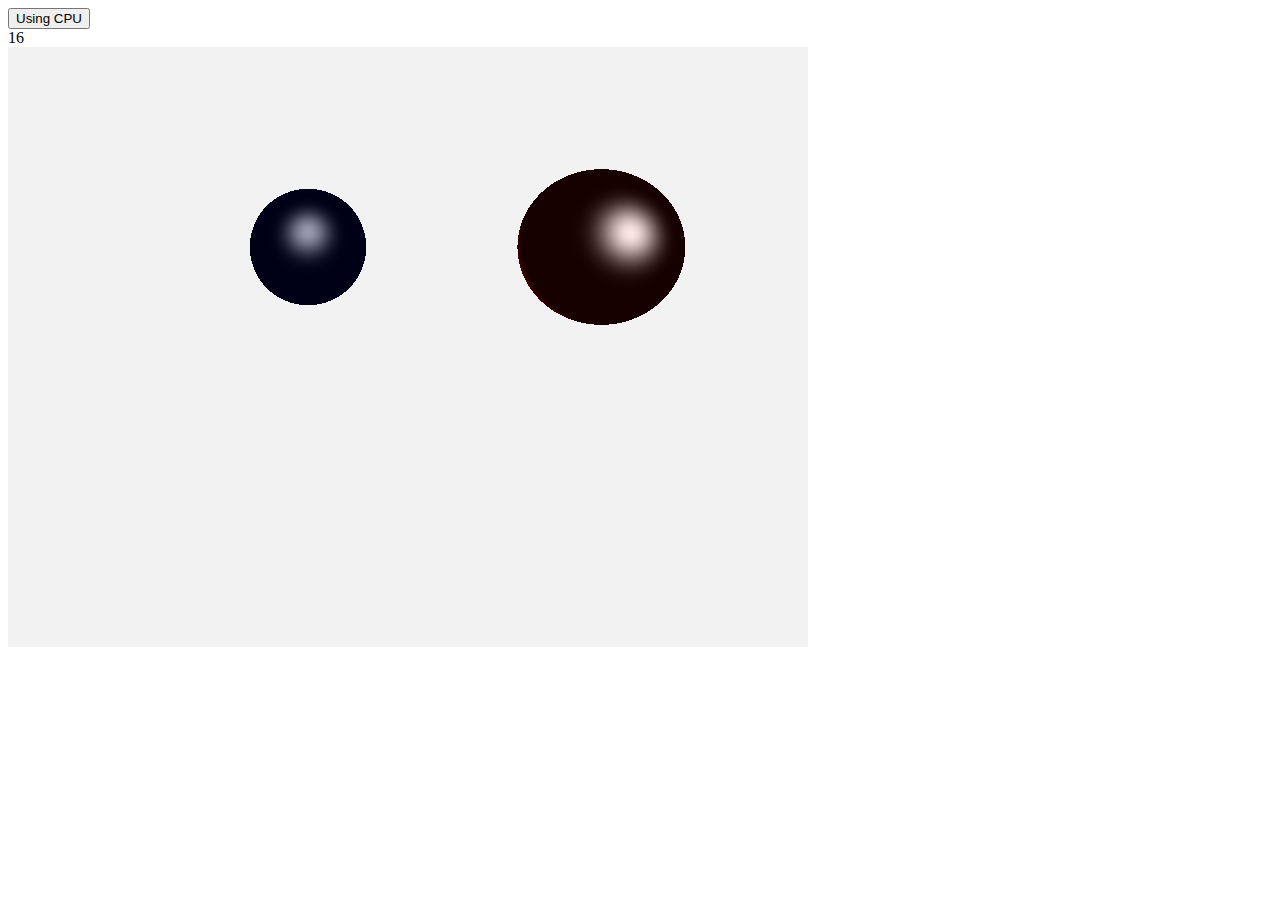
==== raytracer/index.html @ 0241e60e "raytracer project" ====
<!DOCTYPE html>
<!-- saved from url=(0049)http://www.comp.nus.edu.sg/~hugh/CS3211/demo.html -->
<html>
  <head>
    <meta charset="utf-8" />
    <!-- <meta http-equiv="content-type" content="text/html; charset=windows-1252"> -->
    <title>Raytracing on GPU/CPU system</title>
    <style type="text/css"></style>
    <script src="./js/gpu.js"></script>
    <script src="./js/decls.js"></script>
    <script src="./js/scene.js"></script>
  </head>

  <body>
    <input type="button" value="Using CPU" onclick="return change(this);">
    <div id="fps"></div> <!-- To show frames per second -->

    <script>
      //Changes from CPU to GPU and vice versa
      var selection = 0;
      function change( el ) {
        if ( el.value === "Using CPU" ) {
           selection = 1;
           el.value = "Using GPU";
        } else {
           selection = 0;
           el.value = "Using CPU";
        }
      }

      var x = 0;

      var gpu = new GPU();

      function sqr(x) {
        return x*x;
      }
      function dist(x1,y1,x2,y2) {
        return Math.sqrt( sqr(x2-x1)+sqr(y2-y1) );
      }
      function dotProduct(x1,y1,x2,y2,x3,y3) {
        return (x1*y1) + (x2*y2) + (x3*y3);
      }


      gpu.addFunction(sqr);
      gpu.addFunction(dist);
      gpu.addFunction(dotProduct);

      function doit(mode) {
        // specify how to output/render the information 
        var opt = {
           dimensions: [800,600],
           debug: true,
           graphical: true,
           safeTextureReadHack: false,
           constants: { OBJCOUNT: objects[0], LIGHTCOUNT: lights[0],    
                           EMPTY: ObjTyp.EMPTY,    SPHERE: ObjTyp.SPHERE,   CUBOID: ObjTyp.CUBOID, 
                        CYLINDER: ObjTyp.CYLINDER,   CONE: ObjTyp.CONE,   TRIANGLE: ObjTyp.TRIANGLE,
                          RECSZ: 1, R: 2, G: 3, B: 4, SPEC: 5, LAMB: 6, AMB: 7, OPAC: 8, X: 9, Y: 10, Z: 11,
                          WIDTH: 12,RADIUS: 12, X2: 12, Y2: 13, HGT: 13, Z2: 14, Xd: 14, X3: 15,
                          Yd: 15, Y3: 16, Zd: 16, Z3: 17, DEP: 17, WIDTHTRI: 18, Lx: 0, Ly: 1, Lz: 2,
                          Lr: 3, Lg: 4, Lb: 5, Cx: 0, Cy: 1, Cz: 2, Nx: 3, Ny: 4, Nz: 5, Cfov: 6, MAXBOUNCES: 1
                      },
           mode: mode
        };
        //render
        var y = gpu.createKernel(function(Camera,Lights,Objects) {
          // Start by creating a simple vector pointing in the direction the camera is
          // pointing - a unit vector
          // calculated by taking a vector and simply dividing it by its magnitude
          // first subtract
            var subX = Camera[3] - Camera[0];
            var subY = Camera[4] - Camera[1];
            var subZ = Camera[5] - Camera[2];
          // To find the magnitude/length of the vector we square root the addition of the squares of each element.
            var magnitude = Math.sqrt(sqr(subX) + sqr(subY) + sqr(subZ*subZ));
            var eyeX = subX/magnitude;
            var eyeY = subY/magnitude;
            var eyeZ = subZ/magnitude;

          // and then we'll rotate this by combining it with a version that's turned
          // 90° right and one that's turned 90° up. Since the [cross product](http://en.wikipedia.org/wiki/Cross_product)
          // takes two vectors and creates a third that's perpendicular to both,
          // we use a pure 'UP' vector to turn the camera right, and that 'right'
          // vector to turn the camera up.
          // cross product eye with up vector (0,1,0)
            var eyeCROSSupX = (eyeY * 0) - (eyeZ * 1);
            var eyeCROSSupY = 0;
            var eyeCROSSupZ = (eyeX * 1) - (eyeY * 0);
            var magnitude_eye_up = Math.sqrt(sqr(eyeCROSSupX) + sqr(eyeCROSSupY) + sqr(eyeCROSSupZ));
            var vpRightX = eyeCROSSupX/magnitude_eye_up;
            var vpRightY = eyeCROSSupY/magnitude_eye_up;
            var vpRightZ = eyeCROSSupZ/magnitude_eye_up;
          // cross product vpRight with eye
            var rightCROSSeyeX = (vpRightY * eyeZ) - (vpRightZ * eyeY);
            var rightCROSSeyeY = (vpRightZ * eyeX) - (vpRightX * eyeZ);
            var rightCROSSeyeZ = (vpRightX * eyeY) - (vpRightY * eyeX);
            var magnitude_right_eye = Math.sqrt(sqr(rightCROSSeyeX) + sqr(rightCROSSeyeY) + sqr(rightCROSSeyeZ));
            var vpUpX = rightCROSSeyeX/magnitude_right_eye;
            var vpUpY = rightCROSSeyeY/magnitude_right_eye;
            var vpUpZ = rightCROSSeyeZ/magnitude_right_eye;

          // specify the camera view
            var height = 800;
            var width = 600;
            var fovRadians = 3.14159 * (Camera[this.constants.Cfov] / 2) / 180,
                heightWidthRatio = height / width,
                halfWidth = Math.tan(fovRadians),
                halfHeight = heightWidthRatio * halfWidth,
                camerawidth = halfWidth * 2,
                cameraheight = halfHeight * 2,
                pixelWidth = camerawidth / (width - 1),
                pixelHeight = cameraheight / (height - 1);

          // set the initial background color
            // this.color(0.95,0.95,0.95);
            // var color_r = 0;
            // var color_g = 0;
            // var color_b = 0;

            // var cZeroX = 0;
            // var cZeroY = 0;
            // var cZeroZ = 0;

            var color_r = 0.95;
            var color_g = 0.95;
            var color_b = 0.95;

            // var cZeroX = 0;
            // var cZeroY = 0;
            // var cZeroZ = 0;
            // var lambertAmount = 0;

          // calculate the ray starting point from camera          
            var rayPointX = Camera[this.constants.Cx];
            var rayPointY = Camera[this.constants.Cy];
            var rayPointZ = Camera[this.constants.Cz];

          // turn the raw pixel `x` and `y` values into values from -1 to 1
          // and use these values to scale the facing-right and facing-up
          // vectors so that we generate versions of the `eyeVector` that are
          // skewed in each necessary direction.
            var xcompX = vpRightX * ((this.thread.x * pixelWidth) - halfWidth);
            var xcompY = vpRightY * ((this.thread.x * pixelWidth) - halfWidth);
            var xcompZ = vpRightZ * ((this.thread.x * pixelWidth) - halfWidth);
            var ycompX = vpUpX * ((this.thread.y * pixelHeight) - halfHeight);
            var ycompY = vpUpY * ((this.thread.y * pixelHeight) - halfHeight);
            var ycompZ = vpUpZ * ((this.thread.y * pixelHeight) - halfHeight);

          // calculate ray vector
            var addEyeXcompYcomp_x = eyeX + xcompX + ycompX;
            var addEyeXcompYcomp_y = eyeY + xcompY + ycompY;
            var addEyeXcompYcomp_z = eyeZ + xcompZ + ycompZ;
            var magnitude_addEyeXcompYcomp = Math.sqrt(sqr(addEyeXcompYcomp_x) + sqr(addEyeXcompYcomp_y) + sqr(addEyeXcompYcomp_z));
            var rayVectorX = addEyeXcompYcomp_x/magnitude_addEyeXcompYcomp;
            var rayVectorY = addEyeXcompYcomp_y/magnitude_addEyeXcompYcomp;
            var rayVectorZ = addEyeXcompYcomp_z/magnitude_addEyeXcompYcomp;

          // replace recursive method with iterative method

          for(var raybounce = 0; raybounce<this.constants.MAXBOUNCES; raybounce++){


          // tracing
          // first check if a ray intersects an object
            // so do intersection. take the color of the closest object
            // The base case is that it hits nothing, and travels for `Infinity`
            // var closest = [Infinity, null];
            var closest_distance = 10000;
            var object_type = 0;
            var idx = 1;                                     // index for looking through all the objects
            var nextidx = 1;
            var dist = 0;
            // Iterate the through the obects and check if we have an intersection
            for (var i = 0; i < this.constants.OBJCOUNT; i++) {
              //computing the intersection of only spheres
              idx = nextidx;
              nextidx = Objects[idx+1]+idx;                // Pre-compute the beginning of the next record
              if (Objects[idx] == this.constants.SPHERE) { // i.e. if it is a SPHERE...
                var eye_to_centerX = Objects[idx+this.constants.X] - rayPointX;
                var eye_to_centerY = Objects[idx+this.constants.Y] - rayPointY;
                var eye_to_centerZ = Objects[idx+this.constants.Z] - rayPointZ;

                var vProd = eye_to_centerX*rayVectorX + eye_to_centerY*rayVectorY + eye_to_centerZ*rayVectorZ;
                var eoDot = eye_to_centerX*eye_to_centerX + eye_to_centerY*eye_to_centerY + eye_to_centerZ*eye_to_centerZ;
                var discriminant = (Objects[idx+this.constants.RADIUS] * Objects[idx+this.constants.RADIUS]) - eoDot + (vProd * vProd);
                if (discriminant < 0) {
                  dist = -1;
                } else {
                  dist = vProd - Math.sqrt(discriminant);
                }
              }
              if (dist != -1 && dist < closest_distance) { //dist!=undifined
                closest_distance = dist;
                object_type = idx;
              }
            }

          // If we don't hit anything, fill this pixel with the background color, else compute the pixel color.
            // in this case, beige.
            if (closest_distance == 10000) {
              this.color(0.95,0.95,0.95);
              // this.color(0.0,0.0,0.0);
            }
            else{
              // The `pointAtTime` is another way of saying the 'intersection point'
              // of this ray into this object. We compute this by simply taking
              // the direction of the ray and making it as long as the distance
              // returned by the intersection check.
                var scaledRayVectorX = rayVectorX * closest_distance;
                var scaledRayVectorY = rayVectorY * closest_distance;
                var scaledRayVectorZ = rayVectorZ * closest_distance;
                var pointAtTime_x = rayPointX + scaledRayVectorX;
                var pointAtTime_y = rayPointY + scaledRayVectorY;
                var pointAtTime_z = rayPointZ + scaledRayVectorZ;

              // A normal is, at each point on the surface of a sphere or some other object,
              // a vector that's perpendicular to the surface and radiates outward. We need
              // to know this so that we can calculate the way that a ray reflects off of
              // a sphere.
              // var unitSphereNormal = Vector.unitVector(Vector.subtract(pos, sphere.point));
                var PointAtTimeSubObject_x = pointAtTime_x - Objects[object_type+this.constants.X];
                var PointAtTimeSubObject_y = pointAtTime_y - Objects[object_type+this.constants.Y];
                var PointAtTimeSubObject_z = pointAtTime_z - Objects[object_type+this.constants.Z];

                var magnit = Math.sqrt(dotProduct(PointAtTimeSubObject_x,PointAtTimeSubObject_x,PointAtTimeSubObject_y,PointAtTimeSubObject_y,PointAtTimeSubObject_z,PointAtTimeSubObject_z));
                var unitPointAtTimeSubObj_x = PointAtTimeSubObject_x/magnit;
                var unitPointAtTimeSubObj_y = PointAtTimeSubObject_y/magnit;
                var unitPointAtTimeSubObj_z = PointAtTimeSubObject_z/magnit;

                var sphericalNormal_x = unitPointAtTimeSubObj_x;
                var sphericalNormal_y = unitPointAtTimeSubObj_y;
                var sphericalNormal_z = unitPointAtTimeSubObj_z;

            //return surface(ray, scene, object, pointAtTime, sphereNormal(object, pointAtTime), depth);
              // If `trace()` determines that a ray intersected with an object, `surface`
              // decides what color it acquires from the interaction.
              // function surface(ray, scene, object, pointAtTime, normal, depth) {
              // First get closest object  
                var bR = Objects[object_type+this.constants.R];
                var bG = Objects[object_type+this.constants.G];
                var bB = Objects[object_type+this.constants.B];

                var cZeroX = 0;
                var cZeroY = 0;
                var cZeroZ = 0;
                var lambertAmount = 0;
                var specCol = 0;

                var PointAtTimeSubLight_x;
                var PointAtTimeSubLight_y;
                var PointAtTimeSubLight_z;
                var unitPointAtTimeSubLight_x;
                var unitPointAtTimeSubLight_y;
                var unitPointAtTimeSubLight_z;

              // our shading, which shows gradations from the most lit point on
              // the object to the least.
              if (Objects[object_type + this.constants.LAMB] > 0) {
                // do for every light
                for (var i = 0; i < this.constants.LIGHTCOUNT; i++) {
                  // get light
                    var lightPointX = Lights[6*i+1];
                    var lightPointY = Lights[6*i+2];
                    var lightPointZ = Lights[6*i+3];

                  // First: can we see the light? If not, this is a shadowy area
                  // and it gets no light from the lambert shading process.
                  // Check whether a light is visible from some point on the surface of something.
                  // Note that there might be an intersection here, which is tricky - but if it's
                  // tiny, it's actually an intersection with the object we're trying to decide
                  // the surface of. That's why we check for `> -0.005` at the end.
                  //
                  // This is the part that makes objects cast shadows on each other: from here
                  // we'd check to see if the area in a shadowy spot can 'see' a light, and when
                  // this returns `false`, we make the area shadowy.
                  // function isLightVisible(pt, scene, light) {
                  // # Detecting collisions against all objects

                    // var PointAtTimeSubLight_x = pointAtTime_x - lightPointX;
                    // var PointAtTimeSubLight_y = pointAtTime_y - lightPointY;
                    // var PointAtTimeSubLight_z = pointAtTime_z - lightPointZ;
                    PointAtTimeSubLight_x = pointAtTime_x - lightPointX;
                    PointAtTimeSubLight_y = pointAtTime_y - lightPointY;
                    PointAtTimeSubLight_z = pointAtTime_z - lightPointZ;
                    var magn = Math.sqrt(dotProduct(PointAtTimeSubLight_x,PointAtTimeSubLight_x,PointAtTimeSubLight_y,PointAtTimeSubLight_y,PointAtTimeSubLight_z,PointAtTimeSubLight_z));
                    
                    unitPointAtTimeSubLight_x = PointAtTimeSubLight_x/magn;
                    unitPointAtTimeSubLight_y = PointAtTimeSubLight_y/magn;
                    unitPointAtTimeSubLight_z = PointAtTimeSubLight_z/magn;

                    // var unitPointAtTimeSubLight_x = PointAtTimeSubLight_x/magn;
                    // var unitPointAtTimeSubLight_y = PointAtTimeSubLight_y/magn;
                    // var unitPointAtTimeSubLight_z = PointAtTimeSubLight_z/magn;

                    // Given a ray, let's figure out whether it hits anything, and if so,
                    // what's the closest thing it hits.
                    // function intersectScene(ray, scene) {
                    // The base case is that it hits nothing, and travels for `Infinity`
                    var closest = 10000;
                    var closest_obj = 0;
                    var idx2 = 1;                                     // index for looking through all the objects
                    var nextidx2 = 1;
                    var dist2 = 0;
                    // But for each object, we check whether it has any intersection,
                    // and compare that intersection - is it closer than `Infinity` at first,
                    // and then is it closer than other objects that have been hit?
                    // Iterate the through the obects and check if we have an intersection
                    for(var i = 0; i < this.constants.OBJCOUNT; i++) {
                      //computing the intersection of only spheres
                      idx2 = nextidx2;
                      nextidx2 = Objects[idx2+1]+idx2;                // Pre-compute the beginning of the next record
                      if (Objects[idx2] == this.constants.SPHERE) { // i.e. if it is a SPHERE...
                        var eye_to_centerX = Objects[idx2+this.constants.X] - pointAtTime_x;
                        var eye_to_centerY = Objects[idx2+this.constants.Y] - pointAtTime_y;
                        var eye_to_centerZ = Objects[idx2+this.constants.Z] - pointAtTime_z;

                        var vProd = eye_to_centerX*unitPointAtTimeSubLight_x + eye_to_centerY*unitPointAtTimeSubLight_y + eye_to_centerZ*unitPointAtTimeSubLight_z;
                        var eoDot = eye_to_centerX*eye_to_centerX + eye_to_centerY*eye_to_centerY + eye_to_centerZ*eye_to_centerZ;
                        var discriminant = (Objects[idx2+this.constants.RADIUS] * Objects[idx2+this.constants.RADIUS]) - eoDot + (vProd * vProd);
                        if (discriminant < 0) {
                          dist2 = -1;
                        } else {
                          dist2 = vProd - Math.sqrt(discriminant);
                        }
                      }
                      if (dist2 != -1 && dist2 < closest) { //dist!=undifined
                        closest = dist2;
                        closest_obj = idx2;                    
                      }
                    }
                  
                    var distObject = closest;
                    var isLightVisible; 
                    if (distObject > -0.005){isLightVisible=1;}else{isLightVisible=0;}
                    if (isLightVisible == 1){ 
                      // Otherwise, calculate the lambertian reflectance, which
                      // essentially is a 'diffuse' lighting system - direct light
                      // is bright, and from there, less direct light is gradually,
                      // beautifully, less light.

                      var lightPointSubPointAtTime_x = lightPointX - pointAtTime_x;
                      var lightPointSubPointAtTime_y = lightPointY - pointAtTime_y;
                      var lightPointSubPointAtTime_z = lightPointZ - pointAtTime_z;

                      var magni = Math.sqrt(dotProduct(lightPointSubPointAtTime_x,lightPointSubPointAtTime_x,lightPointSubPointAtTime_y,lightPointSubPointAtTime_y,lightPointSubPointAtTime_z,lightPointSubPointAtTime_z));
                      var unitLightPointSubPointAtTime_x = lightPointSubPointAtTime_x/magni;
                      var unitLightPointSubPointAtTime_y = lightPointSubPointAtTime_y/magni;
                      var unitLightPointSubPointAtTime_z = lightPointSubPointAtTime_z/magni;

                      var contribution = dotProduct(unitLightPointSubPointAtTime_x, sphericalNormal_x, unitLightPointSubPointAtTime_y, sphericalNormal_y,unitLightPointSubPointAtTime_z, sphericalNormal_z);

                      // sometimes this formula can return negatives, so we check:
                      // we only want positive values for lighting.
                      if (contribution > 0){
                        lambertAmount = lambertAmount + contribution;
                      }
                    }
                }
              }

              // Specular is a fancy word for 'reflective': rays that hit objects
              // with specular surfaces bounce off and acquire the colors of other objects
              // they bounce into.
              if(Objects[object_type + this.constants.SPEC] > 0) {
                  // This is basically the same thing as what we did in `render()`, just
                  // instead of looking from the viewpoint of the camera, we're looking
                  // from a point on the surface of a shiny object, seeing what it sees
                  // and making that part of a reflection.
                  var reflectedRay_PointAtTimeX = pointAtTime_x;
                  var reflectedRay_PointAtTimeY = pointAtTime_y;
                  var reflectedRay_PointAtTimeZ = pointAtTime_z;

                  // Given a vector `a`, which is a point in space, and a `normal`, which is
                  // the angle the point hits a surface, return a  new vector that is reflect
                  // off of that surface

                    // Specular
                    // var x = rayVectorX + reflectedRay_ScaleX;
                    // var y = rayVectorY + reflectedRay_ScaleY;
                    // var z = rayVectorZ + reflectedRay_ScaleZ;
                    // var m = Math.sqrt(dotProduct(x,x,y,y,z,z));
                    // var xN = x/m;
                    // var yN = y/m;
                    // var zN = z/m;
                    // var mySpec = Math.max(-1*dotProduct(xN,rayVectorX,yN,rayVectorY,zN,rayVectorZ),0);
                    // mySpec = Math.pow(mySpec, 5);
                    // specCol = Objects[object_type + this.constants.SPEC] * mySpec;

                    var dot_product = 2*-1*(unitPointAtTimeSubLight_x*sphericalNormal_x + unitPointAtTimeSubLight_y*sphericalNormal_y + unitPointAtTimeSubLight_z*sphericalNormal_z);
                    // var scalex = (reflectedRay_PointAtTimeX*dot_product_two) + unitPointAtTimeSubLight_x;
                    // var scaley = (reflectedRay_PointAtTimeY*dot_product_two) + unitPointAtTimeSubLight_y;
                    // var scalez = (reflectedRay_PointAtTimeZ*dot_product_two) + unitPointAtTimeSubLight_z;
                    // var ma = Math.sqrt(scalex*scalex + scaley*scaley + scalez*scalez);
                    // scalex = scalex/ma;
                    // scaley = scalex/ma;
                    // scalez = scalex/ma;
                    // var mySpec = Math.max(-1*dotProduct(scalex,unitPointAtTimeSubLight_x,scaley,unitPointAtTimeSubLight_x,scalez,unitPointAtTimeSubLight_x),0);
                    // mySpec = Math.pow(mySpec, 5);
                    // specCol = Objects[object_type + this.constants.SPEC] * mySpec;

                    // var dot_product = -1*(rayVectorX*sphericalNormal_x + rayVectorY*sphericalNormal_y + rayVectorZ*sphericalNormal_z);
                    var reflectedRay_ScaleX = sphericalNormal_x*dot_product;
                    var reflectedRay_ScaleY = sphericalNormal_y*dot_product;
                    var reflectedRay_ScaleZ = sphericalNormal_z*dot_product;
                    reflectedRay_ScaleX = reflectedRay_ScaleX*2;
                    reflectedRay_ScaleY = reflectedRay_ScaleY*2;
                    reflectedRay_ScaleZ = reflectedRay_ScaleZ*2;

                    var reflectedRay_Sub_rayVectorX = reflectedRay_ScaleX - rayVectorX;
                    var reflectedRay_Sub_rayVectorY = reflectedRay_ScaleY - rayVectorY;
                    var reflectedRay_Sub_rayVectorZ = reflectedRay_ScaleZ - rayVectorZ;

                    var reflectedRay_VectorReflectThroughX = reflectedRay_Sub_rayVectorX;
                    var reflectedRay_VectorReflectThroughY = reflectedRay_Sub_rayVectorY;
                    var reflectedRay_VectorReflectThroughZ = reflectedRay_Sub_rayVectorZ;

                    // Specular
                    var x = unitPointAtTimeSubLight_x + reflectedRay_ScaleX;
                    var y = unitPointAtTimeSubLight_y + reflectedRay_ScaleY;
                    var z = unitPointAtTimeSubLight_z + reflectedRay_ScaleZ;
                    var m = Math.sqrt(dotProduct(x,x,y,y,z,z));
                    var xN = x/m;
                    var yN = y/m;
                    var zN = z/m;
                    var mySpec = Math.max(-1*dotProduct(xN,unitPointAtTimeSubLight_x,yN,unitPointAtTimeSubLight_y,zN,unitPointAtTimeSubLight_z),0);
                    // var mySpec = Math.max(-1*dotProduct(xN,rayVectorX,yN,rayVectorY,zN,rayVectorZ),0);
                    mySpec = Math.pow(mySpec, 10);
                    specCol = Objects[object_type + this.constants.SPEC] * mySpec;

                    if(color_r > 0 && color_g > 0 && color_b > 0){
                      cZeroX = cZeroX + (color_r*Objects[object_type + this.constants.SPEC]);
                      cZeroY = cZeroY + (color_g*Objects[object_type + this.constants.SPEC]);
                      cZeroZ = cZeroZ + (color_b*Objects[object_type + this.constants.SPEC]);
                    }

                    rayPointX = reflectedRay_PointAtTimeX;
                    rayPointY = reflectedRay_PointAtTimeY;
                    rayPointZ = reflectedRay_PointAtTimeZ;

                    rayVectorX = reflectedRay_VectorReflectThroughX;
                    rayVectorY = reflectedRay_VectorReflectThroughY;
                    rayVectorZ = reflectedRay_VectorReflectThroughZ;

                    //var reflectedColor = trace(reflectedRay, scene, ++depth);
                    // if (reflectedColor) {
                    //     c = Vector.add(c, Vector.scale(reflectedColor, object.specular));
                    // }
              }

                // lambert should never 'blow out' the lighting of an object,
                // even if the ray bounces between a lot of things and hits lights
                lambertAmount = Math.min(1, lambertAmount);

                // **Ambient** colors shine bright regardless of whether there's a light visible -
                // a circle with a totally ambient blue color will always just be a flat blue
                // circle.
                // color_r = cZeroX + bR*(lambertAmount * Objects[object_type+this.constants.LAMB]) + bR*Objects[object_type+this.constants.AMB];
                // color_g = cZeroY + bG*(lambertAmount * Objects[object_type+this.constants.LAMB]) + bG*Objects[object_type+this.constants.AMB];
                // color_b = cZeroZ + bB*(lambertAmount * Objects[object_type+this.constants.LAMB]) + bB*Objects[object_type+this.constants.AMB];

                color_r = specCol + bR*(lambertAmount * Objects[object_type+this.constants.LAMB]) + bR*Objects[object_type+this.constants.AMB];
                color_g = specCol + bG*(lambertAmount * Objects[object_type+this.constants.LAMB]) + bG*Objects[object_type+this.constants.AMB];
                color_b = specCol + bB*(lambertAmount * Objects[object_type+this.constants.LAMB]) + bB*Objects[object_type+this.constants.AMB];
            }
          }
          this.color(color_r,color_g,color_b);
        }, opt);
        
        return y;
      }

      var mykernel = doit("gpu");
      var mycode   = doit("cpu");
      mykernel(camera,lights,objects);
      var canvas = mykernel.getCanvas();
      document.getElementsByTagName('body')[0].appendChild(canvas);

      var f = document.querySelector("#fps");
      var inOut = 1;
      var onOff = 1;
      function renderLoop() {
        f.innerHTML = fps.getFPS();
        if (selection === 0) {
            mycode(camera,lights,objects);
            var cv = document.getElementsByTagName("canvas")[0];
            var bdy = cv.parentNode;
            var newCanvas = mycode.getCanvas();
            bdy.replaceChild(newCanvas, cv);
        } else {
            mykernel(camera,lights,objects);
            var cv = document.getElementsByTagName("canvas")[0];
            var bdy = cv.parentNode;
            var newCanvas = mykernel.getCanvas();
            bdy.replaceChild(newCanvas, cv);
        }

        if(camera[0] < 100 && inOut){
          camera[0] = (camera[0]+1) % 200;
        }
        else
          inOut = 0;
        if(camera[0] > 0 && !inOut){
          camera[0] = (camera[0]-1) % 200;
        }
        else
          inOut = 1;

        // if(lights[3] < 100 && onOff){
        //   lights[3] = (lights[3]+1) % 200;
        // }
        // else
        //   onOff = 0;
        // if(lights[3] > 0 && !onOff){
        //   lights[3] = (lights[3]-1) % 200;
        // }
        // else
        //   onOff = 1;
        // camera[2] = (camera[2]+1) % 200;
      //      setTimeout(renderLoop,1);            // Uncomment this line, and comment the next line
        requestAnimationFrame(renderLoop);     // to see how fast this could run...
      }
      window.onload = renderLoop;

    </script>
  </body>
</html>
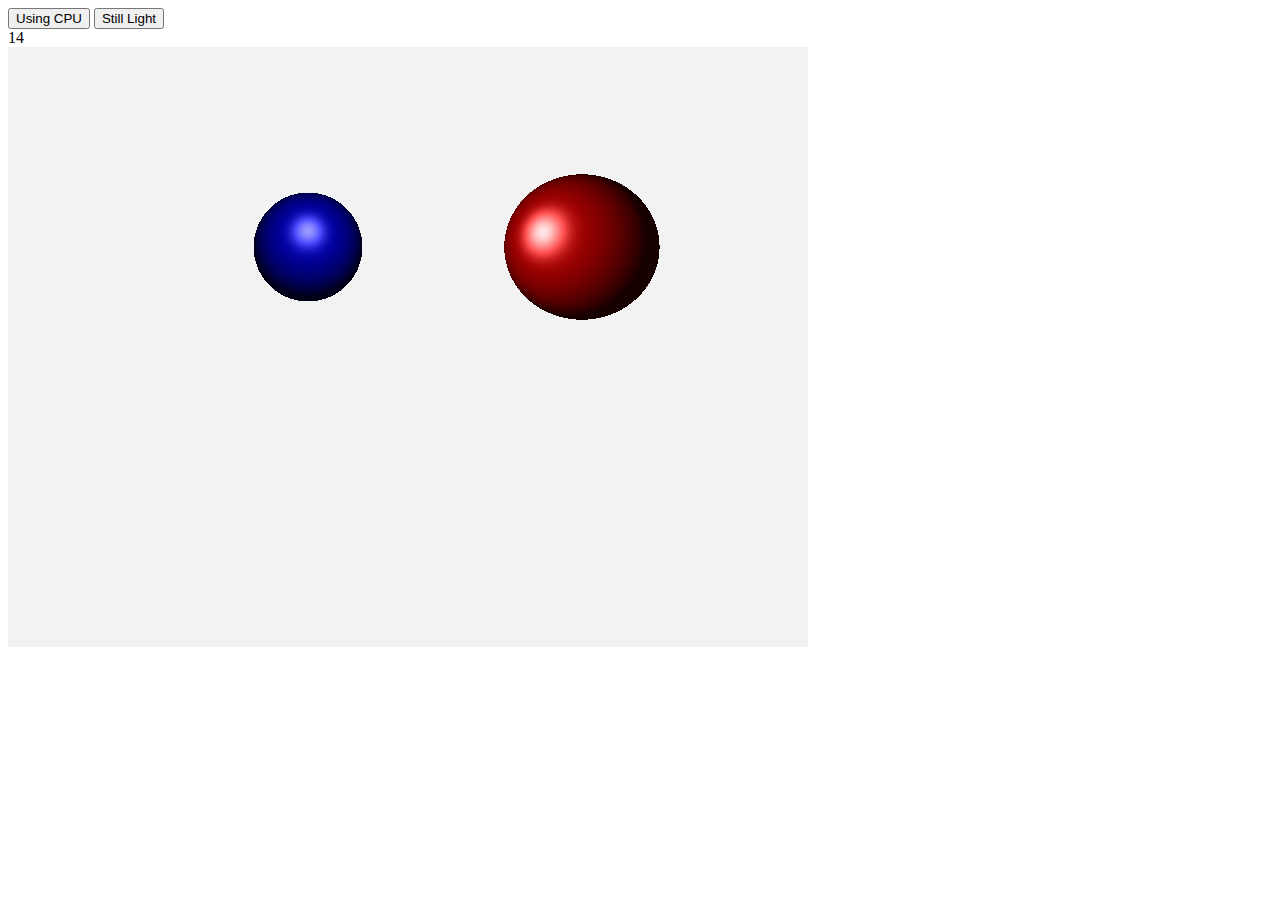
==== commit 08ed58f9: "raytracer project image" ====
--- a/raytracer/index.html
+++ b/raytracer/index.html
@@ -13,6 +13,9 @@
 
   <body>
     <input type="button" value="Using CPU" onclick="return change(this);">
+    <input type="button" value="Still Light" onclick="return change_light(this);">
+    <!-- <input type="button" value="Still Camera" onclick="return change_camera(this);"> -->
+
     <div id="fps"></div> <!-- To show frames per second -->
 
     <script>
@@ -25,6 +28,28 @@
         } else {
            selection = 0;
            el.value = "Using CPU";
+        }
+      }
+
+      var selection_light = 0;
+      function change_light( el_light ) {
+        if ( el_light.value === "Still Light" ) {
+           selection_light = 1;
+           el_light.value = "Moving Light";
+        } else {
+           selection_light = 0;
+           el_light.value = "Still Light";
+        }
+      }
+
+      var selection_camera = 0;
+      function change_camera( el_camera ) {
+        if ( el_camera.value === "Still Camera" ) {
+           selection_camera = 1;
+           el_camera.value = "Moving Camera";
+        } else {
+           selection_camera = 0;
+           el_camera.value = "Still Camera";
         }
       }
 
@@ -496,29 +521,32 @@
             bdy.replaceChild(newCanvas, cv);
         }
 
-        if(camera[0] < 100 && inOut){
-          camera[0] = (camera[0]+1) % 200;
+        if (selection_camera === 1) {
+            if(camera[0] < 100 && inOut){
+              camera[0] = (camera[0]+1) % 200;
+            }
+            else
+              inOut = 0;
+            if(camera[0] > 0 && !inOut){
+              camera[0] = (camera[0]-1) % 200;
+            }
+            else
+              inOut = 1;
         }
-        else
-          inOut = 0;
-        if(camera[0] > 0 && !inOut){
-          camera[0] = (camera[0]-1) % 200;
+
+        if (selection_light === 1) {
+            if(lights[3] < 100 && onOff){
+              lights[3] = (lights[3]+1) % 200;
+            }
+            else
+              onOff = 0;
+            if(lights[3] > 0 && !onOff){
+              lights[3] = (lights[3]-1) % 200;
+            }
+            else
+              onOff = 1;
         }
-        else
-          inOut = 1;
-
-        // if(lights[3] < 100 && onOff){
-        //   lights[3] = (lights[3]+1) % 200;
-        // }
-        // else
-        //   onOff = 0;
-        // if(lights[3] > 0 && !onOff){
-        //   lights[3] = (lights[3]-1) % 200;
-        // }
-        // else
-        //   onOff = 1;
-        // camera[2] = (camera[2]+1) % 200;
-      //      setTimeout(renderLoop,1);            // Uncomment this line, and comment the next line
+           // setTimeout(renderLoop,1);            // Uncomment this line, and comment the next line
         requestAnimationFrame(renderLoop);     // to see how fast this could run...
       }
       window.onload = renderLoop;
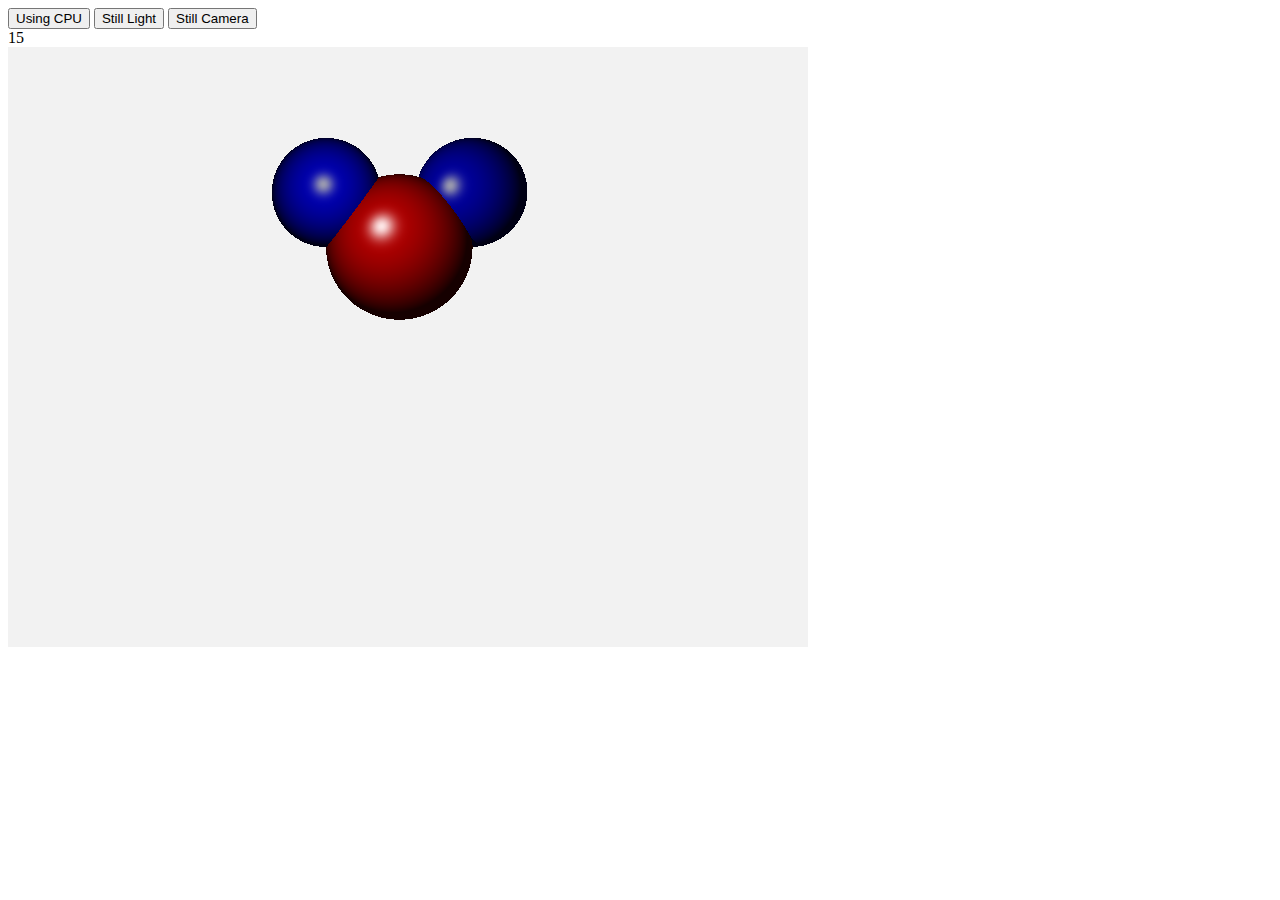
==== commit 69400c78: "3 different implementations of the raytracer with scene h2o" ====
--- a/raytracer/index.html
+++ b/raytracer/index.html
@@ -14,7 +14,7 @@
   <body>
     <input type="button" value="Using CPU" onclick="return change(this);">
     <input type="button" value="Still Light" onclick="return change_light(this);">
-    <!-- <input type="button" value="Still Camera" onclick="return change_camera(this);"> -->
+    <input type="button" value="Still Camera" onclick="return change_camera(this);">
 
     <div id="fps"></div> <!-- To show frames per second -->
 
@@ -65,6 +65,542 @@
       }
       function dotProduct(x1,y1,x2,y2,x3,y3) {
         return (x1*y1) + (x2*y2) + (x3*y3);
+      }
+      function preProcessing(Camera,Lights,Objects){
+          // Start by creating a simple vector pointing in the direction the camera is
+          // pointing - a unit vector
+          // calculated by taking a vector and simply dividing it by its magnitude
+          // first subtract
+            var subX = Camera[3] - Camera[0];
+            var subY = Camera[4] - Camera[1];
+            var subZ = Camera[5] - Camera[2];
+          // To find the magnitude/length of the vector we square root the addition of the squares of each element.
+            var magnitude = Math.sqrt(sqr(subX) + sqr(subY) + sqr(subZ*subZ));
+            var eyeX = subX/magnitude;
+            var eyeY = subY/magnitude;
+            var eyeZ = subZ/magnitude;
+
+          // and then we'll rotate this by combining it with a version that's turned
+          // 90° right and one that's turned 90° up. Since the [cross product](http://en.wikipedia.org/wiki/Cross_product)
+          // takes two vectors and creates a third that's perpendicular to both,
+          // we use a pure 'UP' vector to turn the camera right, and that 'right'
+          // vector to turn the camera up.
+          // cross product eye with up vector (0,1,0)
+          // x: (a.y * b.z) - (a.z * b.y), y: (a.z * b.x) - (a.x * b.z), z: (a.x * b.y) - (a.y * b.x)
+            var eyeCROSSupX = -(eyeZ);
+            var eyeCROSSupY = 0;
+            var eyeCROSSupZ = (eyeX);
+            var magnitude_eye_up = Math.sqrt(sqr(eyeCROSSupX) + sqr(eyeCROSSupZ));
+            var vpRightX = eyeCROSSupX/magnitude_eye_up;
+            var vpRightY = 0;
+            var vpRightZ = eyeCROSSupZ/magnitude_eye_up;
+          // cross product vpRight with eye
+            var rightCROSSeyeX = -(vpRightZ * eyeY);
+            var rightCROSSeyeY = (vpRightZ * eyeX) - (vpRightX * eyeZ);
+            var rightCROSSeyeZ = (vpRightX * eyeY);
+            var magnitude_right_eye = Math.sqrt(sqr(rightCROSSeyeX) + sqr(rightCROSSeyeY) + sqr(rightCROSSeyeZ));
+            var vpUpX = rightCROSSeyeX/magnitude_right_eye;
+            var vpUpY = rightCROSSeyeY/magnitude_right_eye;
+            var vpUpZ = rightCROSSeyeZ/magnitude_right_eye;
+
+          // specify the camera view
+            var height = 800;
+            var width = 600;
+            var fovRadians = 3.14159 * (Camera[6] / 2) / 180,
+                heightWidthRatio = height / width,
+                halfWidth = Math.tan(fovRadians),
+                halfHeight = heightWidthRatio * halfWidth,
+                camerawidth = halfWidth * 2,
+                cameraheight = halfHeight * 2,
+                pixelWidth = camerawidth / (width - 1),
+                pixelHeight = cameraheight / (height - 1);
+
+          // adaptive sampling
+          // check where the object is in the camera
+          // We already have the info
+
+          // calculate the ray starting point from camera          
+            var rayPointX = Camera[0];
+            var rayPointY = Camera[1];
+            var rayPointZ = Camera[2];
+
+          var left_side_hits1 = 0;
+          var left_side_hits2 = 0;
+          var left_side_hits3 = 0;
+          var left_side_hits4 = 0;
+
+          var right_side_hits1 = 0;
+          var right_side_hits2 = 0;
+          var right_side_hits3 = 0;
+          var right_side_hits4 = 0;
+
+          // turn the raw pixel `x` and `y` values into values from -1 to 1
+          // and use these values to scale the facing-right and facing-up
+          // vectors so that we generate versions of the `eyeVector` that are
+          // skewed in each necessary direction.
+          for(var j = 0; j < height; j++){
+          for(var i = width/8; i >= 0; ){
+            var xcompX = vpRightX * ((i * pixelWidth) - halfWidth);
+            var xcompY = vpRightY * ((i * pixelWidth) - halfWidth);
+            var xcompZ = vpRightZ * ((i * pixelWidth) - halfWidth);
+            var ycompX = vpUpX * ((j * pixelHeight) - halfHeight);
+            var ycompY = vpUpY * ((j * pixelHeight) - halfHeight);
+            var ycompZ = vpUpZ * ((j * pixelHeight) - halfHeight);
+
+          // calculate ray vector
+            var addEyeXcompYcomp_x = eyeX + xcompX + ycompX;
+            var addEyeXcompYcomp_y = eyeY + xcompY + ycompY;
+            var addEyeXcompYcomp_z = eyeZ + xcompZ + ycompZ;
+            var magnitude_addEyeXcompYcomp = Math.sqrt(sqr(addEyeXcompYcomp_x) + sqr(addEyeXcompYcomp_y) + sqr(addEyeXcompYcomp_z));
+            var rayVectorX = addEyeXcompYcomp_x/magnitude_addEyeXcompYcomp;
+            var rayVectorY = addEyeXcompYcomp_y/magnitude_addEyeXcompYcomp;
+            var rayVectorZ = addEyeXcompYcomp_z/magnitude_addEyeXcompYcomp;
+
+          // tracing
+            var closest_distance = 10000;
+            var object_type = 0;
+            var idx = 1;                                     // index for looking through all the objects
+            var nextidx = 1;
+            var dist = 0;
+            var biggest_radius = 10000;
+            // Iterate the through the obects and check if we have an intersection
+            for (var i = 0; i < Objects[0]; i++) {
+              //computing the intersection of only spheres
+              idx = nextidx;
+              nextidx = Objects[idx+1]+idx;                // Pre-compute the beginning of the next record
+              var eye_to_centerX = Objects[idx+9] - rayPointX;
+              var eye_to_centerY = Objects[idx+10] - rayPointY;
+              var eye_to_centerZ = Objects[idx+11] - rayPointZ;
+              var radius = Objects[idx+12]
+
+              var vProd = eye_to_centerX*rayVectorX + eye_to_centerY*rayVectorY + eye_to_centerZ*rayVectorZ;
+              var eoDot = eye_to_centerX*eye_to_centerX + eye_to_centerY*eye_to_centerY + eye_to_centerZ*eye_to_centerZ;
+              var discriminant = (radius * radius) - eoDot + (vProd * vProd);
+              if (discriminant < 0) {
+                dist = -1;
+              } else {
+                dist = vProd - Math.sqrt(discriminant);
+              }
+              if (dist != -1 && dist < closest_distance) { //dist!=undifined
+                closest_distance = dist;
+                object_type = idx;
+                if(left_side_hits1 == 0) ++left_side_hits1;
+              }
+              if(radius<biggest_radius){
+                biggest_radius = radius;
+              }
+            }
+            //get smallest radius
+            i = i - Objects[biggest_radius]/4;
+          }
+          }
+
+
+          for(var j = 0; j < height; j++){
+          for(var i = width/8; i <= 2*width/8; ){
+            var xcompX = vpRightX * ((i * pixelWidth) - halfWidth);
+            var xcompY = vpRightY * ((i * pixelWidth) - halfWidth);
+            var xcompZ = vpRightZ * ((i * pixelWidth) - halfWidth);
+            var ycompX = vpUpX * ((j * pixelHeight) - halfHeight);
+            var ycompY = vpUpY * ((j * pixelHeight) - halfHeight);
+            var ycompZ = vpUpZ * ((j * pixelHeight) - halfHeight);
+
+          // calculate ray vector
+            var addEyeXcompYcomp_x = eyeX + xcompX + ycompX;
+            var addEyeXcompYcomp_y = eyeY + xcompY + ycompY;
+            var addEyeXcompYcomp_z = eyeZ + xcompZ + ycompZ;
+            var magnitude_addEyeXcompYcomp = Math.sqrt(sqr(addEyeXcompYcomp_x) + sqr(addEyeXcompYcomp_y) + sqr(addEyeXcompYcomp_z));
+            var rayVectorX = addEyeXcompYcomp_x/magnitude_addEyeXcompYcomp;
+            var rayVectorY = addEyeXcompYcomp_y/magnitude_addEyeXcompYcomp;
+            var rayVectorZ = addEyeXcompYcomp_z/magnitude_addEyeXcompYcomp;
+
+          // tracing
+            var closest_distance = 10000;
+            var object_type = 0;
+            var idx = 1;                                     // index for looking through all the objects
+            var nextidx = 1;
+            var dist = 0;
+            var biggest_radius = 10000;
+            // Iterate the through the obects and check if we have an intersection
+            for (var i = 0; i < Objects[0]; i++) {
+              //computing the intersection of only spheres
+              idx = nextidx;
+              nextidx = Objects[idx+1]+idx;                // Pre-compute the beginning of the next record
+              var eye_to_centerX = Objects[idx+9] - rayPointX;
+              var eye_to_centerY = Objects[idx+10] - rayPointY;
+              var eye_to_centerZ = Objects[idx+11] - rayPointZ;
+              var radius = Objects[idx+12]
+
+              var vProd = eye_to_centerX*rayVectorX + eye_to_centerY*rayVectorY + eye_to_centerZ*rayVectorZ;
+              var eoDot = eye_to_centerX*eye_to_centerX + eye_to_centerY*eye_to_centerY + eye_to_centerZ*eye_to_centerZ;
+              var discriminant = (radius * radius) - eoDot + (vProd * vProd);
+              if (discriminant < 0) {
+                dist = -1;
+              } else {
+                dist = vProd - Math.sqrt(discriminant);
+              }
+              if (dist != -1 && dist < closest_distance) { //dist!=undifined
+                closest_distance = dist;
+                object_type = idx;
+                if(left_side_hits2 == 0) ++left_side_hits2;
+              }
+              if(radius<biggest_radius){
+                biggest_radius = radius;
+              }
+            }
+            //get smallest radius
+            i = i + Objects[biggest_radius]/4;
+          }
+          }
+
+          for(var j = 0; j < height; j++){
+          for(var i = 2*width/8; i <= 3*width/8; ){
+            var xcompX = vpRightX * ((i * pixelWidth) - halfWidth);
+            var xcompY = vpRightY * ((i * pixelWidth) - halfWidth);
+            var xcompZ = vpRightZ * ((i * pixelWidth) - halfWidth);
+            var ycompX = vpUpX * ((j * pixelHeight) - halfHeight);
+            var ycompY = vpUpY * ((j * pixelHeight) - halfHeight);
+            var ycompZ = vpUpZ * ((j * pixelHeight) - halfHeight);
+
+          // calculate ray vector
+            var addEyeXcompYcomp_x = eyeX + xcompX + ycompX;
+            var addEyeXcompYcomp_y = eyeY + xcompY + ycompY;
+            var addEyeXcompYcomp_z = eyeZ + xcompZ + ycompZ;
+            var magnitude_addEyeXcompYcomp = Math.sqrt(sqr(addEyeXcompYcomp_x) + sqr(addEyeXcompYcomp_y) + sqr(addEyeXcompYcomp_z));
+            var rayVectorX = addEyeXcompYcomp_x/magnitude_addEyeXcompYcomp;
+            var rayVectorY = addEyeXcompYcomp_y/magnitude_addEyeXcompYcomp;
+            var rayVectorZ = addEyeXcompYcomp_z/magnitude_addEyeXcompYcomp;
+
+          // tracing
+            var closest_distance = 10000;
+            var object_type = 0;
+            var idx = 1;                                     // index for looking through all the objects
+            var nextidx = 1;
+            var dist = 0;
+            var biggest_radius = 10000;
+            // Iterate the through the obects and check if we have an intersection
+            for (var i = 0; i < Objects[0]; i++) {
+              //computing the intersection of only spheres
+              idx = nextidx;
+              nextidx = Objects[idx+1]+idx;                // Pre-compute the beginning of the next record
+              var eye_to_centerX = Objects[idx+9] - rayPointX;
+              var eye_to_centerY = Objects[idx+10] - rayPointY;
+              var eye_to_centerZ = Objects[idx+11] - rayPointZ;
+              var radius = Objects[idx+12]
+
+              var vProd = eye_to_centerX*rayVectorX + eye_to_centerY*rayVectorY + eye_to_centerZ*rayVectorZ;
+              var eoDot = eye_to_centerX*eye_to_centerX + eye_to_centerY*eye_to_centerY + eye_to_centerZ*eye_to_centerZ;
+              var discriminant = (radius * radius) - eoDot + (vProd * vProd);
+              if (discriminant < 0) {
+                dist = -1;
+              } else {
+                dist = vProd - Math.sqrt(discriminant);
+              }
+              if (dist != -1 && dist < closest_distance) { //dist!=undifined
+                closest_distance = dist;
+                object_type = idx;
+                if(left_side_hits3 == 0) ++left_side_hits3;
+              }
+              if(radius<biggest_radius){
+                biggest_radius = radius;
+              }
+            }
+            //get smallest radius
+            i = i + Objects[biggest_radius]/4;
+          }
+          }
+
+          for(var j = 0; j < height; j++){
+          for(var i = 3*width/8; i <= 4*width/8; ){
+            var xcompX = vpRightX * ((i * pixelWidth) - halfWidth);
+            var xcompY = vpRightY * ((i * pixelWidth) - halfWidth);
+            var xcompZ = vpRightZ * ((i * pixelWidth) - halfWidth);
+            var ycompX = vpUpX * ((j * pixelHeight) - halfHeight);
+            var ycompY = vpUpY * ((j * pixelHeight) - halfHeight);
+            var ycompZ = vpUpZ * ((j * pixelHeight) - halfHeight);
+
+          // calculate ray vector
+            var addEyeXcompYcomp_x = eyeX + xcompX + ycompX;
+            var addEyeXcompYcomp_y = eyeY + xcompY + ycompY;
+            var addEyeXcompYcomp_z = eyeZ + xcompZ + ycompZ;
+            var magnitude_addEyeXcompYcomp = Math.sqrt(sqr(addEyeXcompYcomp_x) + sqr(addEyeXcompYcomp_y) + sqr(addEyeXcompYcomp_z));
+            var rayVectorX = addEyeXcompYcomp_x/magnitude_addEyeXcompYcomp;
+            var rayVectorY = addEyeXcompYcomp_y/magnitude_addEyeXcompYcomp;
+            var rayVectorZ = addEyeXcompYcomp_z/magnitude_addEyeXcompYcomp;
+
+          // tracing
+            var closest_distance = 10000;
+            var object_type = 0;
+            var idx = 1;                                     // index for looking through all the objects
+            var nextidx = 1;
+            var dist = 0;
+            var biggest_radius = 10000;
+            // Iterate the through the obects and check if we have an intersection
+            for (var i = 0; i < Objects[0]; i++) {
+              //computing the intersection of only spheres
+              idx = nextidx;
+              nextidx = Objects[idx+1]+idx;                // Pre-compute the beginning of the next record
+              var eye_to_centerX = Objects[idx+9] - rayPointX;
+              var eye_to_centerY = Objects[idx+10] - rayPointY;
+              var eye_to_centerZ = Objects[idx+11] - rayPointZ;
+              var radius = Objects[idx+12]
+
+              var vProd = eye_to_centerX*rayVectorX + eye_to_centerY*rayVectorY + eye_to_centerZ*rayVectorZ;
+              var eoDot = eye_to_centerX*eye_to_centerX + eye_to_centerY*eye_to_centerY + eye_to_centerZ*eye_to_centerZ;
+              var discriminant = (radius * radius) - eoDot + (vProd * vProd);
+              if (discriminant < 0) {
+                dist = -1;
+              } else {
+                dist = vProd - Math.sqrt(discriminant);
+              }
+              if (dist != -1 && dist < closest_distance) { //dist!=undifined
+                closest_distance = dist;
+                object_type = idx;
+                if(left_side_hits4 == 0) ++left_side_hits4;
+              }
+              if(radius<biggest_radius){
+                biggest_radius = radius;
+              }
+            }
+            //get smallest radius
+            i = i + Objects[biggest_radius]/4;
+          }
+          }
+
+          for(var j = 0; j < height; j++){
+          for(var i = 4*width/8; i <= 5*width/8; ){
+            var xcompX = vpRightX * ((i * pixelWidth) - halfWidth);
+            var xcompY = vpRightY * ((i * pixelWidth) - halfWidth);
+            var xcompZ = vpRightZ * ((i * pixelWidth) - halfWidth);
+            var ycompX = vpUpX * ((j * pixelHeight) - halfHeight);
+            var ycompY = vpUpY * ((j * pixelHeight) - halfHeight);
+            var ycompZ = vpUpZ * ((j * pixelHeight) - halfHeight);
+
+          // calculate ray vector
+            var addEyeXcompYcomp_x = eyeX + xcompX + ycompX;
+            var addEyeXcompYcomp_y = eyeY + xcompY + ycompY;
+            var addEyeXcompYcomp_z = eyeZ + xcompZ + ycompZ;
+            var magnitude_addEyeXcompYcomp = Math.sqrt(sqr(addEyeXcompYcomp_x) + sqr(addEyeXcompYcomp_y) + sqr(addEyeXcompYcomp_z));
+            var rayVectorX = addEyeXcompYcomp_x/magnitude_addEyeXcompYcomp;
+            var rayVectorY = addEyeXcompYcomp_y/magnitude_addEyeXcompYcomp;
+            var rayVectorZ = addEyeXcompYcomp_z/magnitude_addEyeXcompYcomp;
+
+          // tracing
+            var closest_distance = 10000;
+            var object_type = 0;
+            var idx = 1;                                     // index for looking through all the objects
+            var nextidx = 1;
+            var dist = 0;
+            var biggest_radius = 10000;
+            // Iterate the through the obects and check if we have an intersection
+            for (var i = 0; i < Objects[0]; i++) {
+              //computing the intersection of only spheres
+              idx = nextidx;
+              nextidx = Objects[idx+1]+idx;                // Pre-compute the beginning of the next record
+              var eye_to_centerX = Objects[idx+9] - rayPointX;
+              var eye_to_centerY = Objects[idx+10] - rayPointY;
+              var eye_to_centerZ = Objects[idx+11] - rayPointZ;
+              var radius = Objects[idx+12]
+
+              var vProd = eye_to_centerX*rayVectorX + eye_to_centerY*rayVectorY + eye_to_centerZ*rayVectorZ;
+              var eoDot = eye_to_centerX*eye_to_centerX + eye_to_centerY*eye_to_centerY + eye_to_centerZ*eye_to_centerZ;
+              var discriminant = (radius * radius) - eoDot + (vProd * vProd);
+              if (discriminant < 0) {
+                dist = -1;
+              } else {
+                dist = vProd - Math.sqrt(discriminant);
+              }
+              if (dist != -1 && dist < closest_distance) { //dist!=undifined
+                closest_distance = dist;
+                object_type = idx;
+                if(right_side_hits1 == 0) ++right_side_hits1;
+              }
+              if(radius<biggest_radius){
+                biggest_radius = radius;
+              }
+            }
+            //get smallest radius
+            i = i + Objects[biggest_radius]/4;
+          }
+          }
+
+
+          for(var j = 0; j < height; j++){
+          for(var i = 5*width/8; i <= 6*width/8; ){
+            var xcompX = vpRightX * ((i * pixelWidth) - halfWidth);
+            var xcompY = vpRightY * ((i * pixelWidth) - halfWidth);
+            var xcompZ = vpRightZ * ((i * pixelWidth) - halfWidth);
+            var ycompX = vpUpX * ((j * pixelHeight) - halfHeight);
+            var ycompY = vpUpY * ((j * pixelHeight) - halfHeight);
+            var ycompZ = vpUpZ * ((j * pixelHeight) - halfHeight);
+
+          // calculate ray vector
+            var addEyeXcompYcomp_x = eyeX + xcompX + ycompX;
+            var addEyeXcompYcomp_y = eyeY + xcompY + ycompY;
+            var addEyeXcompYcomp_z = eyeZ + xcompZ + ycompZ;
+            var magnitude_addEyeXcompYcomp = Math.sqrt(sqr(addEyeXcompYcomp_x) + sqr(addEyeXcompYcomp_y) + sqr(addEyeXcompYcomp_z));
+            var rayVectorX = addEyeXcompYcomp_x/magnitude_addEyeXcompYcomp;
+            var rayVectorY = addEyeXcompYcomp_y/magnitude_addEyeXcompYcomp;
+            var rayVectorZ = addEyeXcompYcomp_z/magnitude_addEyeXcompYcomp;
+
+          // tracing
+            var closest_distance = 10000;
+            var object_type = 0;
+            var idx = 1;                                     // index for looking through all the objects
+            var nextidx = 1;
+            var dist = 0;
+            var biggest_radius = 10000;
+            // Iterate the through the obects and check if we have an intersection
+            for (var i = 0; i < Objects[0]; i++) {
+              //computing the intersection of only spheres
+              idx = nextidx;
+              nextidx = Objects[idx+1]+idx;                // Pre-compute the beginning of the next record
+              var eye_to_centerX = Objects[idx+9] - rayPointX;
+              var eye_to_centerY = Objects[idx+10] - rayPointY;
+              var eye_to_centerZ = Objects[idx+11] - rayPointZ;
+              var radius = Objects[idx+12]
+
+              var vProd = eye_to_centerX*rayVectorX + eye_to_centerY*rayVectorY + eye_to_centerZ*rayVectorZ;
+              var eoDot = eye_to_centerX*eye_to_centerX + eye_to_centerY*eye_to_centerY + eye_to_centerZ*eye_to_centerZ;
+              var discriminant = (radius * radius) - eoDot + (vProd * vProd);
+              if (discriminant < 0) {
+                dist = -1;
+              } else {
+                dist = vProd - Math.sqrt(discriminant);
+              }
+              if (dist != -1 && dist < closest_distance) { //dist!=undifined
+                closest_distance = dist;
+                object_type = idx;
+                if(right_side_hits2 == 0) ++right_side_hits2;
+              }
+              if(radius<biggest_radius){
+                biggest_radius = radius;
+              }
+            }
+            //get smallest radius
+            i = i + Objects[biggest_radius]/4;
+          }
+          }
+
+          for(var j = 0; j < height; j++){
+          for(var i = 6*width/8; i <= 7*width/8; ){
+            var xcompX = vpRightX * ((i * pixelWidth) - halfWidth);
+            var xcompY = vpRightY * ((i * pixelWidth) - halfWidth);
+            var xcompZ = vpRightZ * ((i * pixelWidth) - halfWidth);
+            var ycompX = vpUpX * ((j * pixelHeight) - halfHeight);
+            var ycompY = vpUpY * ((j * pixelHeight) - halfHeight);
+            var ycompZ = vpUpZ * ((j * pixelHeight) - halfHeight);
+
+          // calculate ray vector
+            var addEyeXcompYcomp_x = eyeX + xcompX + ycompX;
+            var addEyeXcompYcomp_y = eyeY + xcompY + ycompY;
+            var addEyeXcompYcomp_z = eyeZ + xcompZ + ycompZ;
+            var magnitude_addEyeXcompYcomp = Math.sqrt(sqr(addEyeXcompYcomp_x) + sqr(addEyeXcompYcomp_y) + sqr(addEyeXcompYcomp_z));
+            var rayVectorX = addEyeXcompYcomp_x/magnitude_addEyeXcompYcomp;
+            var rayVectorY = addEyeXcompYcomp_y/magnitude_addEyeXcompYcomp;
+            var rayVectorZ = addEyeXcompYcomp_z/magnitude_addEyeXcompYcomp;
+
+          // tracing
+            var closest_distance = 10000;
+            var object_type = 0;
+            var idx = 1;                                     // index for looking through all the objects
+            var nextidx = 1;
+            var dist = 0;
+            var biggest_radius = 10000;
+            // Iterate the through the obects and check if we have an intersection
+            for (var i = 0; i < Objects[0]; i++) {
+              //computing the intersection of only spheres
+              idx = nextidx;
+              nextidx = Objects[idx+1]+idx;                // Pre-compute the beginning of the next record
+              var eye_to_centerX = Objects[idx+9] - rayPointX;
+              var eye_to_centerY = Objects[idx+10] - rayPointY;
+              var eye_to_centerZ = Objects[idx+11] - rayPointZ;
+              var radius = Objects[idx+12]
+
+              var vProd = eye_to_centerX*rayVectorX + eye_to_centerY*rayVectorY + eye_to_centerZ*rayVectorZ;
+              var eoDot = eye_to_centerX*eye_to_centerX + eye_to_centerY*eye_to_centerY + eye_to_centerZ*eye_to_centerZ;
+              var discriminant = (radius * radius) - eoDot + (vProd * vProd);
+              if (discriminant < 0) {
+                dist = -1;
+              } else {
+                dist = vProd - Math.sqrt(discriminant);
+              }
+              if (dist != -1 && dist < closest_distance) { //dist!=undifined
+                closest_distance = dist;
+                object_type = idx;
+                if(right_side_hits3 == 0) ++right_side_hits3;
+              }
+              if(radius<biggest_radius){
+                biggest_radius = radius;
+              }
+            }
+            //get smallest radius
+            i = i + Objects[biggest_radius]/4;
+          }
+          }
+
+
+          // skewed in each necessary direction.
+          for(var j = 0; j < height; j++){
+          for(var i = 7*width/8; i <= width; ){
+            var xcompX = vpRightX * ((i * pixelWidth) - halfWidth);
+            var xcompY = vpRightY * ((i * pixelWidth) - halfWidth);
+            var xcompZ = vpRightZ * ((i * pixelWidth) - halfWidth);
+            var ycompX = vpUpX * ((j * pixelHeight) - halfHeight);
+            var ycompY = vpUpY * ((j * pixelHeight) - halfHeight);
+            var ycompZ = vpUpZ * ((j * pixelHeight) - halfHeight);
+
+          // calculate ray vector
+            var addEyeXcompYcomp_x = eyeX + xcompX + ycompX;
+            var addEyeXcompYcomp_y = eyeY + xcompY + ycompY;
+            var addEyeXcompYcomp_z = eyeZ + xcompZ + ycompZ;
+            var magnitude_addEyeXcompYcomp = Math.sqrt(sqr(addEyeXcompYcomp_x) + sqr(addEyeXcompYcomp_y) + sqr(addEyeXcompYcomp_z));
+            var rayVectorX = addEyeXcompYcomp_x/magnitude_addEyeXcompYcomp;
+            var rayVectorY = addEyeXcompYcomp_y/magnitude_addEyeXcompYcomp;
+            var rayVectorZ = addEyeXcompYcomp_z/magnitude_addEyeXcompYcomp;
+
+          // tracing
+            var closest_distance = 10000;
+            var object_type = 0;
+            var idx = 1;                                     // index for looking through all the objects
+            var nextidx = 1;
+            var dist = 0;
+            var biggest_radius = 10000;
+            // Iterate the through the obects and check if we have an intersection
+            for (var i = 0; i < Objects[0]; i++) {
+              //computing the intersection of only spheres
+              idx = nextidx;
+              nextidx = Objects[idx+1]+idx;                // Pre-compute the beginning of the next record
+              var eye_to_centerX = Objects[idx+9] - rayPointX;
+              var eye_to_centerY = Objects[idx+10] - rayPointY;
+              var eye_to_centerZ = Objects[idx+11] - rayPointZ;
+              var radius = Objects[idx+12]
+
+              var vProd = eye_to_centerX*rayVectorX + eye_to_centerY*rayVectorY + eye_to_centerZ*rayVectorZ;
+              var eoDot = eye_to_centerX*eye_to_centerX + eye_to_centerY*eye_to_centerY + eye_to_centerZ*eye_to_centerZ;
+              var discriminant = (radius * radius) - eoDot + (vProd * vProd);
+              if (discriminant < 0) {
+                dist = -1;
+              } else {
+                dist = vProd - Math.sqrt(discriminant);
+              }
+              if (dist != -1 && dist < closest_distance) { //dist!=undifined
+                closest_distance = dist;
+                object_type = idx;
+                if(right_side_hits4 == 0) ++right_side_hits4;
+              }
+              if(radius<biggest_radius){
+                biggest_radius = radius;
+              }
+            }
+            //get smallest radius
+            i = i + Objects[biggest_radius]/4;
+          }
+          }
+          // return 7*far_right_side_hits + far_left_side_hits + 2*mid_left_side_hits + 3*mid_right_side_hits;
+          var h = [left_side_hits1, left_side_hits2, left_side_hits3, left_side_hits4,
+                  right_side_hits1, right_side_hits2, right_side_hits3, right_side_hits4];
+          return h;
       }
 
 
@@ -90,7 +626,8 @@
            mode: mode
         };
         //render
-        var y = gpu.createKernel(function(Camera,Lights,Objects) {
+        var y = gpu.createKernel(function(Camera,Lights,Objects,Hits) {
+
           // Start by creating a simple vector pointing in the direction the camera is
           // pointing - a unit vector
           // calculated by taking a vector and simply dividing it by its magnitude
@@ -110,17 +647,18 @@
           // we use a pure 'UP' vector to turn the camera right, and that 'right'
           // vector to turn the camera up.
           // cross product eye with up vector (0,1,0)
-            var eyeCROSSupX = (eyeY * 0) - (eyeZ * 1);
+          // x: (a.y * b.z) - (a.z * b.y), y: (a.z * b.x) - (a.x * b.z), z: (a.x * b.y) - (a.y * b.x)
+            var eyeCROSSupX = -(eyeZ);
             var eyeCROSSupY = 0;
-            var eyeCROSSupZ = (eyeX * 1) - (eyeY * 0);
-            var magnitude_eye_up = Math.sqrt(sqr(eyeCROSSupX) + sqr(eyeCROSSupY) + sqr(eyeCROSSupZ));
+            var eyeCROSSupZ = (eyeX);
+            var magnitude_eye_up = Math.sqrt(sqr(eyeCROSSupX) + sqr(eyeCROSSupZ));
             var vpRightX = eyeCROSSupX/magnitude_eye_up;
-            var vpRightY = eyeCROSSupY/magnitude_eye_up;
+            var vpRightY = 0;
             var vpRightZ = eyeCROSSupZ/magnitude_eye_up;
           // cross product vpRight with eye
-            var rightCROSSeyeX = (vpRightY * eyeZ) - (vpRightZ * eyeY);
+            var rightCROSSeyeX = -(vpRightZ * eyeY);
             var rightCROSSeyeY = (vpRightZ * eyeX) - (vpRightX * eyeZ);
-            var rightCROSSeyeZ = (vpRightX * eyeY) - (vpRightY * eyeX);
+            var rightCROSSeyeZ = (vpRightX * eyeY);
             var magnitude_right_eye = Math.sqrt(sqr(rightCROSSeyeX) + sqr(rightCROSSeyeY) + sqr(rightCROSSeyeZ));
             var vpUpX = rightCROSSeyeX/magnitude_right_eye;
             var vpUpY = rightCROSSeyeY/magnitude_right_eye;
@@ -138,16 +676,50 @@
                 pixelWidth = camerawidth / (width - 1),
                 pixelHeight = cameraheight / (height - 1);
 
+          var hit = 0;
+          if(Hits[0] == 1 && this.thread.x <= width/8){
+            this.color(0.95,0.95,0.95);
+            hit++;
+          }
+          if(Hits[1] == 1 && this.thread.x <= 2*width/8 && this.thread.x > width/8){
+            this.color(0.95,0.95,0.95);
+            hit++;
+          }
+          if(Hits[2] == 1 && this.thread.x <= 3*width/8 && this.thread.x > 2*width/8){
+            this.color(0.95,0.95,0.95);
+            hit++;
+          }
+          if(Hits[3] == 1 && this.thread.x <= width/4 && this.thread.x > 3*width/8){
+            this.color(0.95,0.95,0.95);
+            hit++;
+          }
+          if(Hits[4] == 1 && this.thread.x <= 5*width/8 && this.thread.x > width/4){
+            this.color(0.95,0.95,0.95);
+            hit++;
+          }
+          if(Hits[5] == 1 && this.thread.x <= 6*width/8 && this.thread.x > 5*width/8){
+            this.color(0.95,0.95,0.95);
+            hit++;
+          }
+          if(Hits[6] == 1 && this.thread.x <= 7*width/8 && this.thread.x > 6*width/8){
+            this.color(0.95,0.95,0.95);
+            hit++;
+          }
+          if(Hits[7] == 1 && this.thread.x > 7*width/8){
+            this.color(0.95,0.95,0.95);
+            hit++;
+          }
+
+          if(hit > 0)
+            hit = 1;
+          else{
+
+          // adaptive sampling
+          // check where the object is in the camera
+          // We already have the info
+
           // set the initial background color
-            // this.color(0.95,0.95,0.95);
-            // var color_r = 0;
-            // var color_g = 0;
-            // var color_b = 0;
-
-            // var cZeroX = 0;
-            // var cZeroY = 0;
-            // var cZeroZ = 0;
-
+            // defualt color... background
             var color_r = 0.95;
             var color_g = 0.95;
             var color_b = 0.95;
@@ -181,11 +753,6 @@
             var rayVectorX = addEyeXcompYcomp_x/magnitude_addEyeXcompYcomp;
             var rayVectorY = addEyeXcompYcomp_y/magnitude_addEyeXcompYcomp;
             var rayVectorZ = addEyeXcompYcomp_z/magnitude_addEyeXcompYcomp;
-
-          // replace recursive method with iterative method
-
-          for(var raybounce = 0; raybounce<this.constants.MAXBOUNCES; raybounce++){
-
 
           // tracing
           // first check if a ray intersects an object
@@ -222,11 +789,11 @@
               }
             }
 
+          // replace recursive method with iterative method
+          for(var raybounce = 0; raybounce<this.constants.MAXBOUNCES; raybounce++){
           // If we don't hit anything, fill this pixel with the background color, else compute the pixel color.
-            // in this case, beige.
-            if (closest_distance == 10000) {
+            if (closest_distance == 10000 || closest_distance < 0) {
               this.color(0.95,0.95,0.95);
-              // this.color(0.0,0.0,0.0);
             }
             else{
               // The `pointAtTime` is another way of saying the 'intersection point'
@@ -401,41 +968,19 @@
                   // the angle the point hits a surface, return a  new vector that is reflect
                   // off of that surface
 
-                    // Specular
-                    // var x = rayVectorX + reflectedRay_ScaleX;
-                    // var y = rayVectorY + reflectedRay_ScaleY;
-                    // var z = rayVectorZ + reflectedRay_ScaleZ;
-                    // var m = Math.sqrt(dotProduct(x,x,y,y,z,z));
-                    // var xN = x/m;
-                    // var yN = y/m;
-                    // var zN = z/m;
-                    // var mySpec = Math.max(-1*dotProduct(xN,rayVectorX,yN,rayVectorY,zN,rayVectorZ),0);
-                    // mySpec = Math.pow(mySpec, 5);
-                    // specCol = Objects[object_type + this.constants.SPEC] * mySpec;
-
                     var dot_product = 2*-1*(unitPointAtTimeSubLight_x*sphericalNormal_x + unitPointAtTimeSubLight_y*sphericalNormal_y + unitPointAtTimeSubLight_z*sphericalNormal_z);
-                    // var scalex = (reflectedRay_PointAtTimeX*dot_product_two) + unitPointAtTimeSubLight_x;
-                    // var scaley = (reflectedRay_PointAtTimeY*dot_product_two) + unitPointAtTimeSubLight_y;
-                    // var scalez = (reflectedRay_PointAtTimeZ*dot_product_two) + unitPointAtTimeSubLight_z;
-                    // var ma = Math.sqrt(scalex*scalex + scaley*scaley + scalez*scalez);
-                    // scalex = scalex/ma;
-                    // scaley = scalex/ma;
-                    // scalez = scalex/ma;
-                    // var mySpec = Math.max(-1*dotProduct(scalex,unitPointAtTimeSubLight_x,scaley,unitPointAtTimeSubLight_x,scalez,unitPointAtTimeSubLight_x),0);
-                    // mySpec = Math.pow(mySpec, 5);
-                    // specCol = Objects[object_type + this.constants.SPEC] * mySpec;
-
                     // var dot_product = -1*(rayVectorX*sphericalNormal_x + rayVectorY*sphericalNormal_y + rayVectorZ*sphericalNormal_z);
                     var reflectedRay_ScaleX = sphericalNormal_x*dot_product;
                     var reflectedRay_ScaleY = sphericalNormal_y*dot_product;
                     var reflectedRay_ScaleZ = sphericalNormal_z*dot_product;
-                    reflectedRay_ScaleX = reflectedRay_ScaleX*2;
-                    reflectedRay_ScaleY = reflectedRay_ScaleY*2;
-                    reflectedRay_ScaleZ = reflectedRay_ScaleZ*2;
-
-                    var reflectedRay_Sub_rayVectorX = reflectedRay_ScaleX - rayVectorX;
-                    var reflectedRay_Sub_rayVectorY = reflectedRay_ScaleY - rayVectorY;
-                    var reflectedRay_Sub_rayVectorZ = reflectedRay_ScaleZ - rayVectorZ;
+
+                    var reflectedRay_Sub_rayVectorX = reflectedRay_ScaleX - sphericalNormal_x;
+                    var reflectedRay_Sub_rayVectorY = reflectedRay_ScaleY - sphericalNormal_y;
+                    var reflectedRay_Sub_rayVectorZ = reflectedRay_ScaleZ - sphericalNormal_z;
+
+                    // var reflectedRay_Sub_rayVectorX = reflectedRay_ScaleX - rayVectorX;
+                    // var reflectedRay_Sub_rayVectorY = reflectedRay_ScaleY - rayVectorY;
+                    // var reflectedRay_Sub_rayVectorZ = reflectedRay_ScaleZ - rayVectorZ;
 
                     var reflectedRay_VectorReflectThroughX = reflectedRay_Sub_rayVectorX;
                     var reflectedRay_VectorReflectThroughY = reflectedRay_Sub_rayVectorY;
@@ -453,12 +998,13 @@
                     // var mySpec = Math.max(-1*dotProduct(xN,rayVectorX,yN,rayVectorY,zN,rayVectorZ),0);
                     mySpec = Math.pow(mySpec, 10);
                     specCol = Objects[object_type + this.constants.SPEC] * mySpec;
-
-                    if(color_r > 0 && color_g > 0 && color_b > 0){
-                      cZeroX = cZeroX + (color_r*Objects[object_type + this.constants.SPEC]);
-                      cZeroY = cZeroY + (color_g*Objects[object_type + this.constants.SPEC]);
-                      cZeroZ = cZeroZ + (color_b*Objects[object_type + this.constants.SPEC]);
-                    }
+                    lambertAmount = lambertAmount - mySpec;
+
+                    // if(color_r > 0 && color_g > 0 && color_b > 0){
+                    //   cZeroX = cZeroX + (color_r*Objects[object_type + this.constants.SPEC]);
+                    //   cZeroY = cZeroY + (color_g*Objects[object_type + this.constants.SPEC]);
+                    //   cZeroZ = cZeroZ + (color_b*Objects[object_type + this.constants.SPEC]);
+                    // }
 
                     rayPointX = reflectedRay_PointAtTimeX;
                     rayPointY = reflectedRay_PointAtTimeY;
@@ -488,17 +1034,20 @@
                 color_r = specCol + bR*(lambertAmount * Objects[object_type+this.constants.LAMB]) + bR*Objects[object_type+this.constants.AMB];
                 color_g = specCol + bG*(lambertAmount * Objects[object_type+this.constants.LAMB]) + bG*Objects[object_type+this.constants.AMB];
                 color_b = specCol + bB*(lambertAmount * Objects[object_type+this.constants.LAMB]) + bB*Objects[object_type+this.constants.AMB];
-            }
-          }
-          this.color(color_r,color_g,color_b);
+                this.color(color_r,color_g,color_b);
+            }
+          }
+        }
         }, opt);
         
         return y;
       }
 
+      // var hits = preProcessing(camera,lights,objects);
+      var hits = [0,0,0,0,0,0,0,0];
       var mykernel = doit("gpu");
       var mycode   = doit("cpu");
-      mykernel(camera,lights,objects);
+      mykernel(camera,lights,objects,hits);
       var canvas = mykernel.getCanvas();
       document.getElementsByTagName('body')[0].appendChild(canvas);
 
@@ -508,13 +1057,13 @@
       function renderLoop() {
         f.innerHTML = fps.getFPS();
         if (selection === 0) {
-            mycode(camera,lights,objects);
+            mycode(camera,lights,objects,hits);
             var cv = document.getElementsByTagName("canvas")[0];
             var bdy = cv.parentNode;
             var newCanvas = mycode.getCanvas();
             bdy.replaceChild(newCanvas, cv);
         } else {
-            mykernel(camera,lights,objects);
+            mykernel(camera,lights,objects,hits);
             var cv = document.getElementsByTagName("canvas")[0];
             var bdy = cv.parentNode;
             var newCanvas = mykernel.getCanvas();
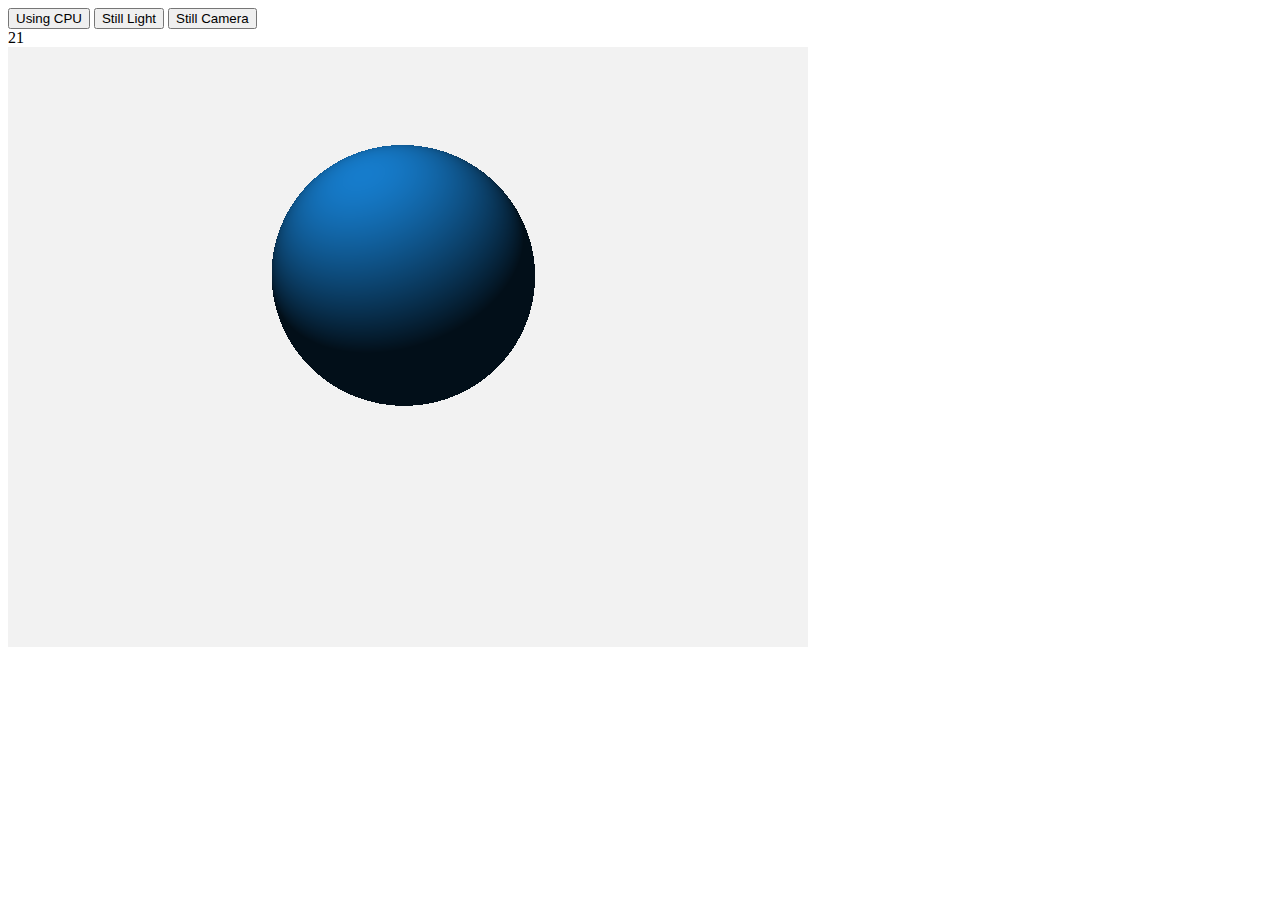
==== commit edb627ab: "different scenes" ====
--- a/raytracer/index.html
+++ b/raytracer/index.html
@@ -8,7 +8,9 @@
     <style type="text/css"></style>
     <script src="./js/gpu.js"></script>
     <script src="./js/decls.js"></script>
-    <script src="./js/scene.js"></script>
+    <script src="./js/oneOB_scene.js"></script>
+    <!--<script src="./js/scene.js"></script> 
+    <script src="./js/h2o_scene.js"></script> -->
   </head>
 
   <body>
@@ -628,24 +630,17 @@
         //render
         var y = gpu.createKernel(function(Camera,Lights,Objects,Hits) {
 
-          // Start by creating a simple vector pointing in the direction the camera is
-          // pointing - a unit vector
-          // calculated by taking a vector and simply dividing it by its magnitude
-          // first subtract
+          // Calculate unit vector pointing in the direction the camera is pointing
             var subX = Camera[3] - Camera[0];
             var subY = Camera[4] - Camera[1];
             var subZ = Camera[5] - Camera[2];
-          // To find the magnitude/length of the vector we square root the addition of the squares of each element.
             var magnitude = Math.sqrt(sqr(subX) + sqr(subY) + sqr(subZ*subZ));
             var eyeX = subX/magnitude;
             var eyeY = subY/magnitude;
             var eyeZ = subZ/magnitude;
 
-          // and then we'll rotate this by combining it with a version that's turned
-          // 90° right and one that's turned 90° up. Since the [cross product](http://en.wikipedia.org/wiki/Cross_product)
-          // takes two vectors and creates a third that's perpendicular to both,
-          // we use a pure 'UP' vector to turn the camera right, and that 'right'
-          // vector to turn the camera up.
+          // rotate by combining with a version that's turned
+          // 90° right and one that's turned 90° up.
           // cross product eye with up vector (0,1,0)
           // x: (a.y * b.z) - (a.z * b.y), y: (a.z * b.x) - (a.x * b.z), z: (a.x * b.y) - (a.y * b.x)
             var eyeCROSSupX = -(eyeZ);
@@ -676,300 +671,248 @@
                 pixelWidth = camerawidth / (width - 1),
                 pixelHeight = cameraheight / (height - 1);
 
+          // Find which sections we can avoid computing intersections for
+          // Need to check we are avoiding the correct pixels
+          // else compute intersection
           var hit = 0;
           if(Hits[0] == 1 && this.thread.x <= width/8){
             this.color(0.95,0.95,0.95);
             hit++;
           }
-          if(Hits[1] == 1 && this.thread.x <= 2*width/8 && this.thread.x > width/8){
+          else if(Hits[1] == 1 && this.thread.x <= 2*width/8 && this.thread.x > width/8){
             this.color(0.95,0.95,0.95);
             hit++;
           }
-          if(Hits[2] == 1 && this.thread.x <= 3*width/8 && this.thread.x > 2*width/8){
+          else if(Hits[2] == 1 && this.thread.x <= 3*width/8 && this.thread.x > 2*width/8){
             this.color(0.95,0.95,0.95);
             hit++;
           }
-          if(Hits[3] == 1 && this.thread.x <= width/4 && this.thread.x > 3*width/8){
+          else if(Hits[3] == 1 && this.thread.x <= width/4 && this.thread.x > 3*width/8){
             this.color(0.95,0.95,0.95);
             hit++;
           }
-          if(Hits[4] == 1 && this.thread.x <= 5*width/8 && this.thread.x > width/4){
+          else if(Hits[4] == 1 && this.thread.x <= 5*width/8 && this.thread.x > width/4){
             this.color(0.95,0.95,0.95);
             hit++;
           }
-          if(Hits[5] == 1 && this.thread.x <= 6*width/8 && this.thread.x > 5*width/8){
+          else if(Hits[5] == 1 && this.thread.x <= 6*width/8 && this.thread.x > 5*width/8){
             this.color(0.95,0.95,0.95);
             hit++;
           }
-          if(Hits[6] == 1 && this.thread.x <= 7*width/8 && this.thread.x > 6*width/8){
+          else if(Hits[6] == 1 && this.thread.x <= 7*width/8 && this.thread.x > 6*width/8){
             this.color(0.95,0.95,0.95);
             hit++;
           }
-          if(Hits[7] == 1 && this.thread.x > 7*width/8){
+          else if(Hits[7] == 1 && this.thread.x > 7*width/8){
             this.color(0.95,0.95,0.95);
             hit++;
           }
-
-          if(hit > 0)
-            hit = 1;
           else{
-
-          // adaptive sampling
-          // check where the object is in the camera
-          // We already have the info
-
-          // set the initial background color
-            // defualt color... background
-            var color_r = 0.95;
-            var color_g = 0.95;
-            var color_b = 0.95;
-
-            // var cZeroX = 0;
-            // var cZeroY = 0;
-            // var cZeroZ = 0;
-            // var lambertAmount = 0;
-
-          // calculate the ray starting point from camera          
-            var rayPointX = Camera[this.constants.Cx];
-            var rayPointY = Camera[this.constants.Cy];
-            var rayPointZ = Camera[this.constants.Cz];
-
-          // turn the raw pixel `x` and `y` values into values from -1 to 1
-          // and use these values to scale the facing-right and facing-up
-          // vectors so that we generate versions of the `eyeVector` that are
-          // skewed in each necessary direction.
-            var xcompX = vpRightX * ((this.thread.x * pixelWidth) - halfWidth);
-            var xcompY = vpRightY * ((this.thread.x * pixelWidth) - halfWidth);
-            var xcompZ = vpRightZ * ((this.thread.x * pixelWidth) - halfWidth);
-            var ycompX = vpUpX * ((this.thread.y * pixelHeight) - halfHeight);
-            var ycompY = vpUpY * ((this.thread.y * pixelHeight) - halfHeight);
-            var ycompZ = vpUpZ * ((this.thread.y * pixelHeight) - halfHeight);
-
-          // calculate ray vector
-            var addEyeXcompYcomp_x = eyeX + xcompX + ycompX;
-            var addEyeXcompYcomp_y = eyeY + xcompY + ycompY;
-            var addEyeXcompYcomp_z = eyeZ + xcompZ + ycompZ;
-            var magnitude_addEyeXcompYcomp = Math.sqrt(sqr(addEyeXcompYcomp_x) + sqr(addEyeXcompYcomp_y) + sqr(addEyeXcompYcomp_z));
-            var rayVectorX = addEyeXcompYcomp_x/magnitude_addEyeXcompYcomp;
-            var rayVectorY = addEyeXcompYcomp_y/magnitude_addEyeXcompYcomp;
-            var rayVectorZ = addEyeXcompYcomp_z/magnitude_addEyeXcompYcomp;
-
-          // tracing
-          // first check if a ray intersects an object
-            // so do intersection. take the color of the closest object
-            // The base case is that it hits nothing, and travels for `Infinity`
-            // var closest = [Infinity, null];
-            var closest_distance = 10000;
-            var object_type = 0;
-            var idx = 1;                                     // index for looking through all the objects
-            var nextidx = 1;
-            var dist = 0;
-            // Iterate the through the obects and check if we have an intersection
-            for (var i = 0; i < this.constants.OBJCOUNT; i++) {
-              //computing the intersection of only spheres
-              idx = nextidx;
-              nextidx = Objects[idx+1]+idx;                // Pre-compute the beginning of the next record
-              if (Objects[idx] == this.constants.SPHERE) { // i.e. if it is a SPHERE...
-                var eye_to_centerX = Objects[idx+this.constants.X] - rayPointX;
-                var eye_to_centerY = Objects[idx+this.constants.Y] - rayPointY;
-                var eye_to_centerZ = Objects[idx+this.constants.Z] - rayPointZ;
-
-                var vProd = eye_to_centerX*rayVectorX + eye_to_centerY*rayVectorY + eye_to_centerZ*rayVectorZ;
-                var eoDot = eye_to_centerX*eye_to_centerX + eye_to_centerY*eye_to_centerY + eye_to_centerZ*eye_to_centerZ;
-                var discriminant = (Objects[idx+this.constants.RADIUS] * Objects[idx+this.constants.RADIUS]) - eoDot + (vProd * vProd);
-                if (discriminant < 0) {
-                  dist = -1;
-                } else {
-                  dist = vProd - Math.sqrt(discriminant);
+            // set the initial background color
+              // defualt color... background
+              var color_r = 0.95;
+              var color_g = 0.95;
+              var color_b = 0.95;
+
+            // calculate the ray starting point from camera          
+              var rayPointX = Camera[this.constants.Cx];
+              var rayPointY = Camera[this.constants.Cy];
+              var rayPointZ = Camera[this.constants.Cz];
+
+            // turn the raw pixel `x` and `y` values into values from -1 to 1
+            // and use these values to scale the facing-right and facing-up
+            // vectors so that we generate versions of the `eyeVector` that are
+            // skewed in each necessary direction.
+              var xcompX = vpRightX * ((this.thread.x * pixelWidth) - halfWidth);
+              var xcompY = vpRightY * ((this.thread.x * pixelWidth) - halfWidth);
+              var xcompZ = vpRightZ * ((this.thread.x * pixelWidth) - halfWidth);
+              var ycompX = vpUpX * ((this.thread.y * pixelHeight) - halfHeight);
+              var ycompY = vpUpY * ((this.thread.y * pixelHeight) - halfHeight);
+              var ycompZ = vpUpZ * ((this.thread.y * pixelHeight) - halfHeight);
+
+            // calculate ray vector
+              var addEyeXcompYcomp_x = eyeX + xcompX + ycompX;
+              var addEyeXcompYcomp_y = eyeY + xcompY + ycompY;
+              var addEyeXcompYcomp_z = eyeZ + xcompZ + ycompZ;
+              var magnitude_addEyeXcompYcomp = Math.sqrt(sqr(addEyeXcompYcomp_x) + sqr(addEyeXcompYcomp_y) + sqr(addEyeXcompYcomp_z));
+              var rayVectorX = addEyeXcompYcomp_x/magnitude_addEyeXcompYcomp;
+              var rayVectorY = addEyeXcompYcomp_y/magnitude_addEyeXcompYcomp;
+              var rayVectorZ = addEyeXcompYcomp_z/magnitude_addEyeXcompYcomp;
+
+            // tracing
+            // first check if a ray intersects an object
+              // so do intersection. take the color of the closest object
+              // The base case is that it hits nothing, and travels for `Infinity`
+              // In our case 10000
+              var closest_distance = 10000;
+              var object_type = 0;
+              var idx = 1;                                     // index for looking through all the objects
+              var nextidx = 1;
+              var dist = 0;
+
+              // Iterate the through the obects and check if we have an intersection
+              for (var i = 0; i < this.constants.OBJCOUNT; i++) {
+                idx = nextidx;
+                nextidx = Objects[idx+1]+idx;                // Pre-compute the beginning of the next record
+                if (Objects[idx] == this.constants.SPHERE) { // if SPHERE...
+                  var eye_to_centerX = Objects[idx+this.constants.X] - rayPointX;
+                  var eye_to_centerY = Objects[idx+this.constants.Y] - rayPointY;
+                  var eye_to_centerZ = Objects[idx+this.constants.Z] - rayPointZ;
+
+                  var vProd = eye_to_centerX*rayVectorX + eye_to_centerY*rayVectorY + eye_to_centerZ*rayVectorZ;
+                  var eoDot = eye_to_centerX*eye_to_centerX + eye_to_centerY*eye_to_centerY + eye_to_centerZ*eye_to_centerZ;
+                  var discriminant = (Objects[idx+this.constants.RADIUS] * Objects[idx+this.constants.RADIUS]) - eoDot + (vProd * vProd);
+                  if (discriminant < 0) {
+                    dist = -1;
+                  } else {
+                    dist = vProd - Math.sqrt(discriminant);
+                  }
                 }
-              }
-              if (dist != -1 && dist < closest_distance) { //dist!=undifined
-                closest_distance = dist;
-                object_type = idx;
-              }
-            }
-
-          // replace recursive method with iterative method
-          for(var raybounce = 0; raybounce<this.constants.MAXBOUNCES; raybounce++){
-          // If we don't hit anything, fill this pixel with the background color, else compute the pixel color.
-            if (closest_distance == 10000 || closest_distance < 0) {
-              this.color(0.95,0.95,0.95);
-            }
-            else{
-              // The `pointAtTime` is another way of saying the 'intersection point'
-              // of this ray into this object. We compute this by simply taking
-              // the direction of the ray and making it as long as the distance
-              // returned by the intersection check.
-                var scaledRayVectorX = rayVectorX * closest_distance;
-                var scaledRayVectorY = rayVectorY * closest_distance;
-                var scaledRayVectorZ = rayVectorZ * closest_distance;
-                var pointAtTime_x = rayPointX + scaledRayVectorX;
-                var pointAtTime_y = rayPointY + scaledRayVectorY;
-                var pointAtTime_z = rayPointZ + scaledRayVectorZ;
-
-              // A normal is, at each point on the surface of a sphere or some other object,
-              // a vector that's perpendicular to the surface and radiates outward. We need
-              // to know this so that we can calculate the way that a ray reflects off of
-              // a sphere.
-              // var unitSphereNormal = Vector.unitVector(Vector.subtract(pos, sphere.point));
-                var PointAtTimeSubObject_x = pointAtTime_x - Objects[object_type+this.constants.X];
-                var PointAtTimeSubObject_y = pointAtTime_y - Objects[object_type+this.constants.Y];
-                var PointAtTimeSubObject_z = pointAtTime_z - Objects[object_type+this.constants.Z];
-
-                var magnit = Math.sqrt(dotProduct(PointAtTimeSubObject_x,PointAtTimeSubObject_x,PointAtTimeSubObject_y,PointAtTimeSubObject_y,PointAtTimeSubObject_z,PointAtTimeSubObject_z));
-                var unitPointAtTimeSubObj_x = PointAtTimeSubObject_x/magnit;
-                var unitPointAtTimeSubObj_y = PointAtTimeSubObject_y/magnit;
-                var unitPointAtTimeSubObj_z = PointAtTimeSubObject_z/magnit;
-
-                var sphericalNormal_x = unitPointAtTimeSubObj_x;
-                var sphericalNormal_y = unitPointAtTimeSubObj_y;
-                var sphericalNormal_z = unitPointAtTimeSubObj_z;
-
-            //return surface(ray, scene, object, pointAtTime, sphereNormal(object, pointAtTime), depth);
-              // If `trace()` determines that a ray intersected with an object, `surface`
-              // decides what color it acquires from the interaction.
-              // function surface(ray, scene, object, pointAtTime, normal, depth) {
-              // First get closest object  
-                var bR = Objects[object_type+this.constants.R];
-                var bG = Objects[object_type+this.constants.G];
-                var bB = Objects[object_type+this.constants.B];
-
-                var cZeroX = 0;
-                var cZeroY = 0;
-                var cZeroZ = 0;
-                var lambertAmount = 0;
-                var specCol = 0;
-
-                var PointAtTimeSubLight_x;
-                var PointAtTimeSubLight_y;
-                var PointAtTimeSubLight_z;
-                var unitPointAtTimeSubLight_x;
-                var unitPointAtTimeSubLight_y;
-                var unitPointAtTimeSubLight_z;
-
-              // our shading, which shows gradations from the most lit point on
-              // the object to the least.
-              if (Objects[object_type + this.constants.LAMB] > 0) {
-                // do for every light
-                for (var i = 0; i < this.constants.LIGHTCOUNT; i++) {
-                  // get light
-                    var lightPointX = Lights[6*i+1];
-                    var lightPointY = Lights[6*i+2];
-                    var lightPointZ = Lights[6*i+3];
-
-                  // First: can we see the light? If not, this is a shadowy area
-                  // and it gets no light from the lambert shading process.
-                  // Check whether a light is visible from some point on the surface of something.
-                  // Note that there might be an intersection here, which is tricky - but if it's
-                  // tiny, it's actually an intersection with the object we're trying to decide
-                  // the surface of. That's why we check for `> -0.005` at the end.
-                  //
-                  // This is the part that makes objects cast shadows on each other: from here
-                  // we'd check to see if the area in a shadowy spot can 'see' a light, and when
-                  // this returns `false`, we make the area shadowy.
-                  // function isLightVisible(pt, scene, light) {
-                  // # Detecting collisions against all objects
-
-                    // var PointAtTimeSubLight_x = pointAtTime_x - lightPointX;
-                    // var PointAtTimeSubLight_y = pointAtTime_y - lightPointY;
-                    // var PointAtTimeSubLight_z = pointAtTime_z - lightPointZ;
-                    PointAtTimeSubLight_x = pointAtTime_x - lightPointX;
-                    PointAtTimeSubLight_y = pointAtTime_y - lightPointY;
-                    PointAtTimeSubLight_z = pointAtTime_z - lightPointZ;
-                    var magn = Math.sqrt(dotProduct(PointAtTimeSubLight_x,PointAtTimeSubLight_x,PointAtTimeSubLight_y,PointAtTimeSubLight_y,PointAtTimeSubLight_z,PointAtTimeSubLight_z));
-                    
-                    unitPointAtTimeSubLight_x = PointAtTimeSubLight_x/magn;
-                    unitPointAtTimeSubLight_y = PointAtTimeSubLight_y/magn;
-                    unitPointAtTimeSubLight_z = PointAtTimeSubLight_z/magn;
-
-                    // var unitPointAtTimeSubLight_x = PointAtTimeSubLight_x/magn;
-                    // var unitPointAtTimeSubLight_y = PointAtTimeSubLight_y/magn;
-                    // var unitPointAtTimeSubLight_z = PointAtTimeSubLight_z/magn;
-
-                    // Given a ray, let's figure out whether it hits anything, and if so,
-                    // what's the closest thing it hits.
-                    // function intersectScene(ray, scene) {
-                    // The base case is that it hits nothing, and travels for `Infinity`
-                    var closest = 10000;
-                    var closest_obj = 0;
-                    var idx2 = 1;                                     // index for looking through all the objects
-                    var nextidx2 = 1;
-                    var dist2 = 0;
-                    // But for each object, we check whether it has any intersection,
-                    // and compare that intersection - is it closer than `Infinity` at first,
-                    // and then is it closer than other objects that have been hit?
-                    // Iterate the through the obects and check if we have an intersection
-                    for(var i = 0; i < this.constants.OBJCOUNT; i++) {
-                      //computing the intersection of only spheres
-                      idx2 = nextidx2;
-                      nextidx2 = Objects[idx2+1]+idx2;                // Pre-compute the beginning of the next record
-                      if (Objects[idx2] == this.constants.SPHERE) { // i.e. if it is a SPHERE...
-                        var eye_to_centerX = Objects[idx2+this.constants.X] - pointAtTime_x;
-                        var eye_to_centerY = Objects[idx2+this.constants.Y] - pointAtTime_y;
-                        var eye_to_centerZ = Objects[idx2+this.constants.Z] - pointAtTime_z;
-
-                        var vProd = eye_to_centerX*unitPointAtTimeSubLight_x + eye_to_centerY*unitPointAtTimeSubLight_y + eye_to_centerZ*unitPointAtTimeSubLight_z;
-                        var eoDot = eye_to_centerX*eye_to_centerX + eye_to_centerY*eye_to_centerY + eye_to_centerZ*eye_to_centerZ;
-                        var discriminant = (Objects[idx2+this.constants.RADIUS] * Objects[idx2+this.constants.RADIUS]) - eoDot + (vProd * vProd);
-                        if (discriminant < 0) {
-                          dist2 = -1;
-                        } else {
-                          dist2 = vProd - Math.sqrt(discriminant);
+                if (dist != -1 && dist < closest_distance) {
+                  closest_distance = dist;
+                  object_type = idx;
+                }
+              }
+
+            // replace recursive method with iterative method for multiple bounces
+            for(var raybounce = 0; raybounce<this.constants.MAXBOUNCES; raybounce++){
+              // If we don't hit anything, fill this pixel with the background color, else compute the pixel color.
+              if (closest_distance == 10000 || closest_distance < 0) {
+                this.color(0.95,0.95,0.95);
+              }
+              else{
+                // pointAtTime => intersection point
+                // Compute by taking the direction of the ray and making it as long as the distance
+                  var scaledRayVectorX = rayVectorX * closest_distance;
+                  var scaledRayVectorY = rayVectorY * closest_distance;
+                  var scaledRayVectorZ = rayVectorZ * closest_distance;
+                  var pointAtTime_x = rayPointX + scaledRayVectorX;
+                  var pointAtTime_y = rayPointY + scaledRayVectorY;
+                  var pointAtTime_z = rayPointZ + scaledRayVectorZ;
+
+                // Calculate the way that a ray reflects off of a sphere.
+                  var PointAtTimeSubObject_x = pointAtTime_x - Objects[object_type+this.constants.X];
+                  var PointAtTimeSubObject_y = pointAtTime_y - Objects[object_type+this.constants.Y];
+                  var PointAtTimeSubObject_z = pointAtTime_z - Objects[object_type+this.constants.Z];
+
+                  var magnit = Math.sqrt(dotProduct(PointAtTimeSubObject_x,PointAtTimeSubObject_x,PointAtTimeSubObject_y,PointAtTimeSubObject_y,PointAtTimeSubObject_z,PointAtTimeSubObject_z));
+                  var unitPointAtTimeSubObj_x = PointAtTimeSubObject_x/magnit;
+                  var unitPointAtTimeSubObj_y = PointAtTimeSubObject_y/magnit;
+                  var unitPointAtTimeSubObj_z = PointAtTimeSubObject_z/magnit;
+
+                  var sphericalNormal_x = unitPointAtTimeSubObj_x;
+                  var sphericalNormal_y = unitPointAtTimeSubObj_y;
+                  var sphericalNormal_z = unitPointAtTimeSubObj_z;
+
+                // decide what color ray acquires from the interaction.
+                // First get closest object  
+                  var bR = Objects[object_type+this.constants.R];
+                  var bG = Objects[object_type+this.constants.G];
+                  var bB = Objects[object_type+this.constants.B];
+
+                  var cZeroX = 0;
+                  var cZeroY = 0;
+                  var cZeroZ = 0;
+                  var lambertAmount = 0;
+                  var specCol = 0;
+
+                  var PointAtTimeSubLight_x;
+                  var PointAtTimeSubLight_y;
+                  var PointAtTimeSubLight_z;
+                  var unitPointAtTimeSubLight_x;
+                  var unitPointAtTimeSubLight_y;
+                  var unitPointAtTimeSubLight_z;
+
+                // our shading, which shows gradations from the most lit point on
+                // the object to the least.
+                if (Objects[object_type + this.constants.LAMB] > 0) {
+                  // do for every light
+                  for (var i = 0; i < this.constants.LIGHTCOUNT; i++) {
+                    // get light
+                      var lightPointX = Lights[6*i+1];
+                      var lightPointY = Lights[6*i+2];
+                      var lightPointZ = Lights[6*i+3];
+
+                    // First: can we see the light? If not, this is a shadowy area
+                    // and it gets no light from the lambert shading process.
+                    // Check whether a light is visible from some point on the surface of something.
+                    // Note that there might be an intersection here, which is tricky - but if it's
+                    // tiny, it's actually an intersection with the object we're trying to decide
+                    // the surface of. That's why we check for `> -0.005` at the end.
+                      PointAtTimeSubLight_x = pointAtTime_x - lightPointX;
+                      PointAtTimeSubLight_y = pointAtTime_y - lightPointY;
+                      PointAtTimeSubLight_z = pointAtTime_z - lightPointZ;
+                      var magn = Math.sqrt(dotProduct(PointAtTimeSubLight_x,PointAtTimeSubLight_x,PointAtTimeSubLight_y,PointAtTimeSubLight_y,PointAtTimeSubLight_z,PointAtTimeSubLight_z));
+                      
+                      unitPointAtTimeSubLight_x = PointAtTimeSubLight_x/magn;
+                      unitPointAtTimeSubLight_y = PointAtTimeSubLight_y/magn;
+                      unitPointAtTimeSubLight_z = PointAtTimeSubLight_z/magn;
+
+                      // Given a ray, figure out whether it hits anything.
+                      var closest = 10000;
+                      var closest_obj = 0;
+                      var idx2 = 1;                                     // index for looking through all the objects
+                      var nextidx2 = 1;
+                      var dist2 = 0;
+
+                      // Iterate the through the obects and check if we have an intersection
+                      for(var i = 0; i < this.constants.OBJCOUNT; i++) {
+                        idx2 = nextidx2;
+                        nextidx2 = Objects[idx2+1]+idx2;                // Pre-compute the beginning of the next record
+                        if (Objects[idx2] == this.constants.SPHERE) { // if SPHERE...
+                          var eye_to_centerX = Objects[idx2+this.constants.X] - pointAtTime_x;
+                          var eye_to_centerY = Objects[idx2+this.constants.Y] - pointAtTime_y;
+                          var eye_to_centerZ = Objects[idx2+this.constants.Z] - pointAtTime_z;
+
+                          var vProd = eye_to_centerX*unitPointAtTimeSubLight_x + eye_to_centerY*unitPointAtTimeSubLight_y + eye_to_centerZ*unitPointAtTimeSubLight_z;
+                          var eoDot = eye_to_centerX*eye_to_centerX + eye_to_centerY*eye_to_centerY + eye_to_centerZ*eye_to_centerZ;
+                          var discriminant = (Objects[idx2+this.constants.RADIUS] * Objects[idx2+this.constants.RADIUS]) - eoDot + (vProd * vProd);
+                          if (discriminant < 0) {
+                            dist2 = -1;
+                          } else {
+                            dist2 = vProd - Math.sqrt(discriminant);
+                          }
+                        }
+                        if (dist2 != -1 && dist2 < closest) {
+                          closest = dist2;
+                          closest_obj = idx2;                    
                         }
                       }
-                      if (dist2 != -1 && dist2 < closest) { //dist!=undifined
-                        closest = dist2;
-                        closest_obj = idx2;                    
+                    
+                      var distObject = closest;
+                      var isLightVisible; 
+                      if (distObject > -0.005){isLightVisible=1;}else{isLightVisible=0;}
+                      // calculate the lambertian reflectance, which
+                      if (isLightVisible == 1){ 
+                        var lightPointSubPointAtTime_x = lightPointX - pointAtTime_x;
+                        var lightPointSubPointAtTime_y = lightPointY - pointAtTime_y;
+                        var lightPointSubPointAtTime_z = lightPointZ - pointAtTime_z;
+
+                        var magni = Math.sqrt(dotProduct(lightPointSubPointAtTime_x,lightPointSubPointAtTime_x,lightPointSubPointAtTime_y,lightPointSubPointAtTime_y,lightPointSubPointAtTime_z,lightPointSubPointAtTime_z));
+                        var unitLightPointSubPointAtTime_x = lightPointSubPointAtTime_x/magni;
+                        var unitLightPointSubPointAtTime_y = lightPointSubPointAtTime_y/magni;
+                        var unitLightPointSubPointAtTime_z = lightPointSubPointAtTime_z/magni;
+
+                        var contribution = dotProduct(unitLightPointSubPointAtTime_x, sphericalNormal_x, unitLightPointSubPointAtTime_y, sphericalNormal_y,unitLightPointSubPointAtTime_z, sphericalNormal_z);
+                        if (contribution > 0){
+                          lambertAmount = lambertAmount + contribution;
+                        }
                       }
-                    }
-                  
-                    var distObject = closest;
-                    var isLightVisible; 
-                    if (distObject > -0.005){isLightVisible=1;}else{isLightVisible=0;}
-                    if (isLightVisible == 1){ 
-                      // Otherwise, calculate the lambertian reflectance, which
-                      // essentially is a 'diffuse' lighting system - direct light
-                      // is bright, and from there, less direct light is gradually,
-                      // beautifully, less light.
-
-                      var lightPointSubPointAtTime_x = lightPointX - pointAtTime_x;
-                      var lightPointSubPointAtTime_y = lightPointY - pointAtTime_y;
-                      var lightPointSubPointAtTime_z = lightPointZ - pointAtTime_z;
-
-                      var magni = Math.sqrt(dotProduct(lightPointSubPointAtTime_x,lightPointSubPointAtTime_x,lightPointSubPointAtTime_y,lightPointSubPointAtTime_y,lightPointSubPointAtTime_z,lightPointSubPointAtTime_z));
-                      var unitLightPointSubPointAtTime_x = lightPointSubPointAtTime_x/magni;
-                      var unitLightPointSubPointAtTime_y = lightPointSubPointAtTime_y/magni;
-                      var unitLightPointSubPointAtTime_z = lightPointSubPointAtTime_z/magni;
-
-                      var contribution = dotProduct(unitLightPointSubPointAtTime_x, sphericalNormal_x, unitLightPointSubPointAtTime_y, sphericalNormal_y,unitLightPointSubPointAtTime_z, sphericalNormal_z);
-
-                      // sometimes this formula can return negatives, so we check:
-                      // we only want positive values for lighting.
-                      if (contribution > 0){
-                        lambertAmount = lambertAmount + contribution;
-                      }
-                    }
+                  }
                 }
-              }
-
-              // Specular is a fancy word for 'reflective': rays that hit objects
-              // with specular surfaces bounce off and acquire the colors of other objects
-              // they bounce into.
-              if(Objects[object_type + this.constants.SPEC] > 0) {
-                  // This is basically the same thing as what we did in `render()`, just
-                  // instead of looking from the viewpoint of the camera, we're looking
-                  // from a point on the surface of a shiny object, seeing what it sees
+
+                // Specular is a fancy word for 'reflective': rays that hit objects
+                // with specular surfaces bounce off and acquire the colors of other objects
+                // they bounce into.
+                if(Objects[object_type + this.constants.SPEC] > 0) {
+                  // instead of looking from the viewpoint of the camera,
+                  // we're looking from a point on the surface of a shiny object, seeing what it sees
                   // and making that part of a reflection.
-                  var reflectedRay_PointAtTimeX = pointAtTime_x;
-                  var reflectedRay_PointAtTimeY = pointAtTime_y;
-                  var reflectedRay_PointAtTimeZ = pointAtTime_z;
-
-                  // Given a vector `a`, which is a point in space, and a `normal`, which is
-                  // the angle the point hits a surface, return a  new vector that is reflect
-                  // off of that surface
-
+                  // First find vector that is reflects off of surface
+                    var reflectedRay_PointAtTimeX = pointAtTime_x;
+                    var reflectedRay_PointAtTimeY = pointAtTime_y;
+                    var reflectedRay_PointAtTimeZ = pointAtTime_z;
                     var dot_product = 2*-1*(unitPointAtTimeSubLight_x*sphericalNormal_x + unitPointAtTimeSubLight_y*sphericalNormal_y + unitPointAtTimeSubLight_z*sphericalNormal_z);
-                    // var dot_product = -1*(rayVectorX*sphericalNormal_x + rayVectorY*sphericalNormal_y + rayVectorZ*sphericalNormal_z);
                     var reflectedRay_ScaleX = sphericalNormal_x*dot_product;
                     var reflectedRay_ScaleY = sphericalNormal_y*dot_product;
                     var reflectedRay_ScaleZ = sphericalNormal_z*dot_product;
@@ -978,15 +921,11 @@
                     var reflectedRay_Sub_rayVectorY = reflectedRay_ScaleY - sphericalNormal_y;
                     var reflectedRay_Sub_rayVectorZ = reflectedRay_ScaleZ - sphericalNormal_z;
 
-                    // var reflectedRay_Sub_rayVectorX = reflectedRay_ScaleX - rayVectorX;
-                    // var reflectedRay_Sub_rayVectorY = reflectedRay_ScaleY - rayVectorY;
-                    // var reflectedRay_Sub_rayVectorZ = reflectedRay_ScaleZ - rayVectorZ;
-
                     var reflectedRay_VectorReflectThroughX = reflectedRay_Sub_rayVectorX;
                     var reflectedRay_VectorReflectThroughY = reflectedRay_Sub_rayVectorY;
                     var reflectedRay_VectorReflectThroughZ = reflectedRay_Sub_rayVectorZ;
 
-                    // Specular
+                  // Calculate lighting due to specularity
                     var x = unitPointAtTimeSubLight_x + reflectedRay_ScaleX;
                     var y = unitPointAtTimeSubLight_y + reflectedRay_ScaleY;
                     var z = unitPointAtTimeSubLight_z + reflectedRay_ScaleZ;
@@ -995,51 +934,32 @@
                     var yN = y/m;
                     var zN = z/m;
                     var mySpec = Math.max(-1*dotProduct(xN,unitPointAtTimeSubLight_x,yN,unitPointAtTimeSubLight_y,zN,unitPointAtTimeSubLight_z),0);
-                    // var mySpec = Math.max(-1*dotProduct(xN,rayVectorX,yN,rayVectorY,zN,rayVectorZ),0);
                     mySpec = Math.pow(mySpec, 10);
                     specCol = Objects[object_type + this.constants.SPEC] * mySpec;
                     lambertAmount = lambertAmount - mySpec;
 
-                    // if(color_r > 0 && color_g > 0 && color_b > 0){
-                    //   cZeroX = cZeroX + (color_r*Objects[object_type + this.constants.SPEC]);
-                    //   cZeroY = cZeroY + (color_g*Objects[object_type + this.constants.SPEC]);
-                    //   cZeroZ = cZeroZ + (color_b*Objects[object_type + this.constants.SPEC]);
-                    // }
-
+                  // set new starting values
                     rayPointX = reflectedRay_PointAtTimeX;
                     rayPointY = reflectedRay_PointAtTimeY;
                     rayPointZ = reflectedRay_PointAtTimeZ;
-
                     rayVectorX = reflectedRay_VectorReflectThroughX;
                     rayVectorY = reflectedRay_VectorReflectThroughY;
                     rayVectorZ = reflectedRay_VectorReflectThroughZ;
-
-                    //var reflectedColor = trace(reflectedRay, scene, ++depth);
-                    // if (reflectedColor) {
-                    //     c = Vector.add(c, Vector.scale(reflectedColor, object.specular));
-                    // }
-              }
+                }
 
                 // lambert should never 'blow out' the lighting of an object,
                 // even if the ray bounces between a lot of things and hits lights
                 lambertAmount = Math.min(1, lambertAmount);
 
-                // **Ambient** colors shine bright regardless of whether there's a light visible -
-                // a circle with a totally ambient blue color will always just be a flat blue
-                // circle.
-                // color_r = cZeroX + bR*(lambertAmount * Objects[object_type+this.constants.LAMB]) + bR*Objects[object_type+this.constants.AMB];
-                // color_g = cZeroY + bG*(lambertAmount * Objects[object_type+this.constants.LAMB]) + bG*Objects[object_type+this.constants.AMB];
-                // color_b = cZeroZ + bB*(lambertAmount * Objects[object_type+this.constants.LAMB]) + bB*Objects[object_type+this.constants.AMB];
-
-                color_r = specCol + bR*(lambertAmount * Objects[object_type+this.constants.LAMB]) + bR*Objects[object_type+this.constants.AMB];
-                color_g = specCol + bG*(lambertAmount * Objects[object_type+this.constants.LAMB]) + bG*Objects[object_type+this.constants.AMB];
-                color_b = specCol + bB*(lambertAmount * Objects[object_type+this.constants.LAMB]) + bB*Objects[object_type+this.constants.AMB];
+                //phong shading. adding all the shading techniques
+                color_r = specCol + bR*(lambertAmount*Objects[object_type+this.constants.LAMB]) + bR*Objects[object_type+this.constants.AMB];
+                color_g = specCol + bG*(lambertAmount*Objects[object_type+this.constants.LAMB]) + bG*Objects[object_type+this.constants.AMB];
+                color_b = specCol + bB*(lambertAmount*Objects[object_type+this.constants.LAMB]) + bB*Objects[object_type+this.constants.AMB];
                 this.color(color_r,color_g,color_b);
-            }
-          }
-        }
-        }, opt);
-        
+              }
+            }
+          }
+        }, opt);   
         return y;
       }
 
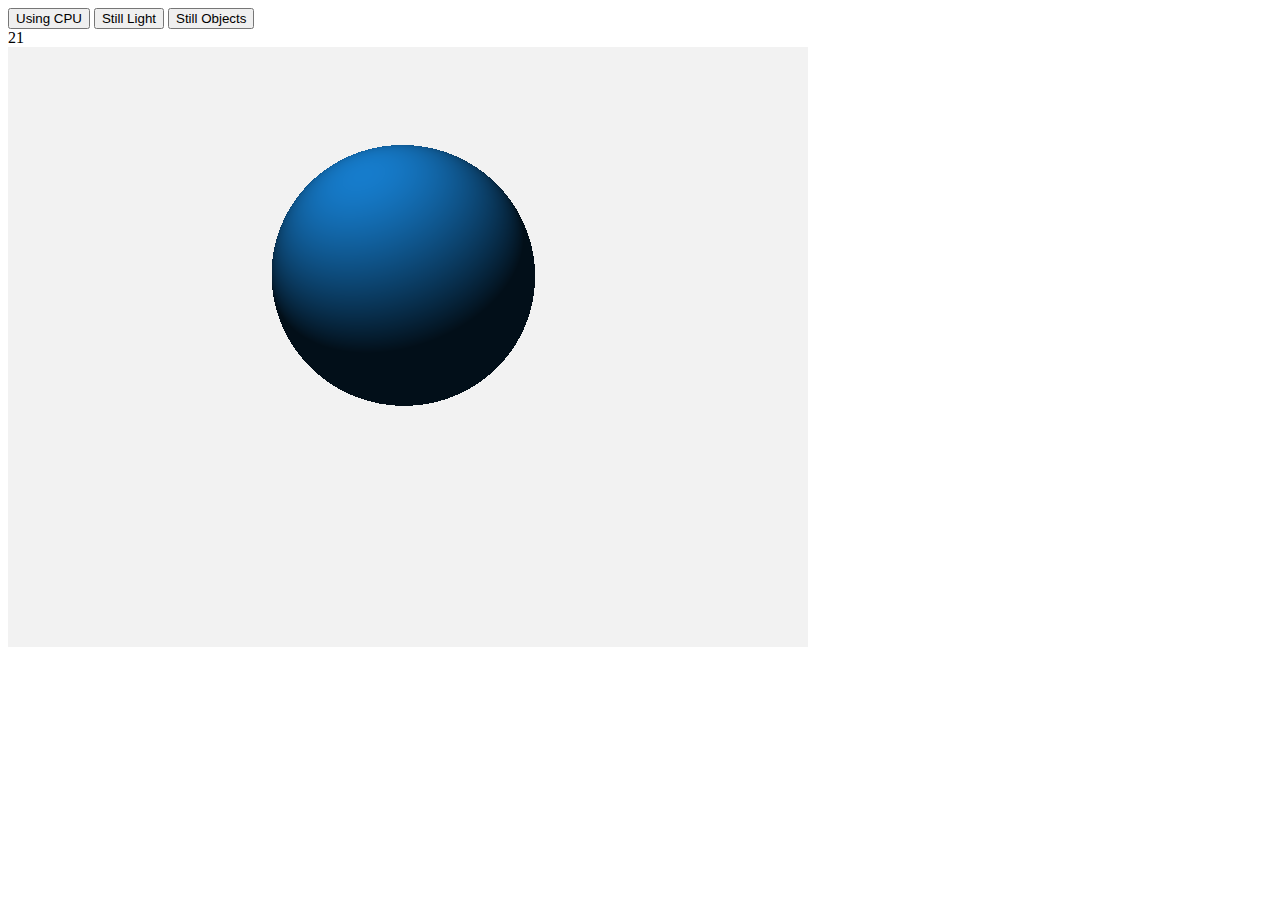
==== commit 29a93f31: "made objects move" ====
--- a/raytracer/index.html
+++ b/raytracer/index.html
@@ -16,7 +16,7 @@
   <body>
     <input type="button" value="Using CPU" onclick="return change(this);">
     <input type="button" value="Still Light" onclick="return change_light(this);">
-    <input type="button" value="Still Camera" onclick="return change_camera(this);">
+    <input type="button" value="Still Objects" onclick="return change_objects(this);">
 
     <div id="fps"></div> <!-- To show frames per second -->
 
@@ -44,14 +44,14 @@
         }
       }
 
-      var selection_camera = 0;
-      function change_camera( el_camera ) {
-        if ( el_camera.value === "Still Camera" ) {
-           selection_camera = 1;
-           el_camera.value = "Moving Camera";
+      var selection_objects = 0;
+      function change_objects( el_objects ) {
+        if ( el_objects.value === "Still Objects" ) {
+           selection_objects = 1;
+           el_objects.value = "Moving Objects";
         } else {
-           selection_camera = 0;
-           el_camera.value = "Still Camera";
+           selection_objects = 0;
+           el_objects.value = "Still Objects";
         }
       }
 
@@ -990,17 +990,18 @@
             bdy.replaceChild(newCanvas, cv);
         }
 
-        if (selection_camera === 1) {
-            if(camera[0] < 100 && inOut){
-              camera[0] = (camera[0]+1) % 200;
-            }
-            else
-              inOut = 0;
-            if(camera[0] > 0 && !inOut){
-              camera[0] = (camera[0]-1) % 200;
-            }
-            else
-              inOut = 1;
+
+        if (selection_objects === 1) {
+          if(objects[10] > 300 && inOut){
+            objects[10] = (objects[10]-2);
+          }
+          else
+            inOut = 0;
+          if(objects[10] < 500 && !inOut){
+            objects[10] = (objects[10]+2);
+          }
+          else
+            inOut = 1;
         }
 
         if (selection_light === 1) {
